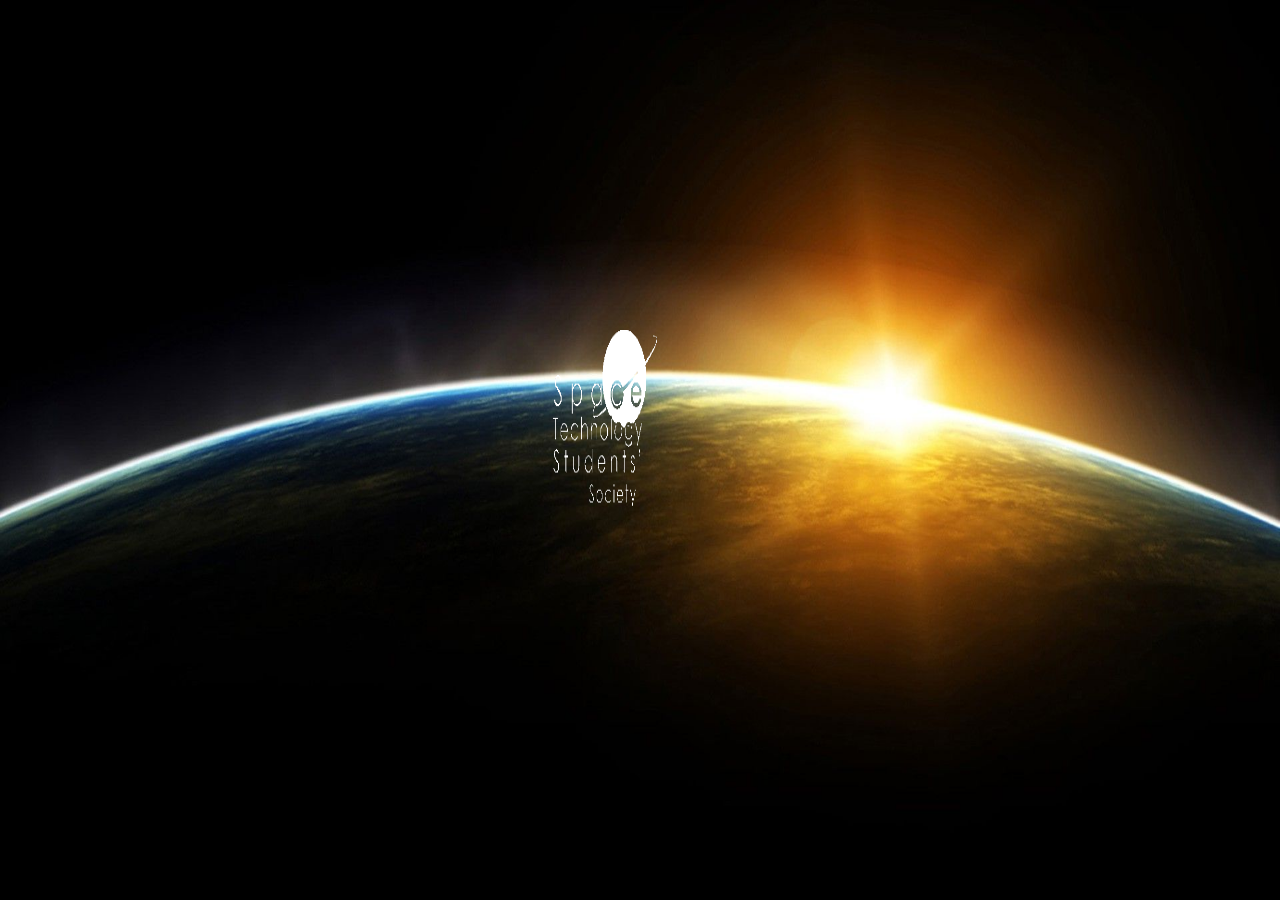
==== index.html @ 90f8320c "Add files via upload" ====
<!doctype html>
<html lang="en">
<head>
    <meta charset="utf-8">
    <meta name="viewport" content="width=device-width, initial-scale=1, shrink-to-fit=no">
    <link rel="icon" href="images/logo-icon.jpg">
    <link rel="stylesheet" href="https://cdnjs.cloudflare.com/ajax/libs/font-awesome/4.7.0/css/font-awesome.min.css">
    <link rel="stylesheet" href="style/index.css">
    <link rel="stylesheet" href="style/style.css">
    <link rel="stylesheet" href="style/introcontent.css">
    <link rel="stylesheet" href="style/animations.css">
    <link rel="stylesheet" href="https://maxcdn.bootstrapcdn.com/bootstrap/3.4.0/css/bootstrap.min.css">
    <link href="https://fonts.googleapis.com/css2?family=Yatra+One&display=swap" rel="stylesheet">
    <link href="https://fonts.googleapis.com/css2?family=Merriweather:ital,wght@1,300&display=swap" rel="stylesheet">
    <script type="text/javascript" src="js/effects.js"></script>
    <script src="js/script.js"></script>
    <script src='https://kit.fontawesome.com/a076d05399.js'></script>
    <script src="https://code.jquery.com/jquery-3.4.1.slim.min.js" integrity="sha384-J6qa4849blE2+poT4WnyKhv5vZF5SrPo0iEjwBvKU7imGFAV0wwj1yYfoRSJoZ+n" crossorigin="anonymous"></script>
    <script src="https://cdn.jsdelivr.net/npm/popper.js@1.16.0/dist/umd/popper.min.js" integrity="sha384-Q6E9RHvbIyZFJoft+2mJbHaEWldlvI9IOYy5n3zV9zzTtmI3UksdQRVvoxMfooAo" crossorigin="anonymous"></script>
    <script src="https://stackpath.bootstrapcdn.com/bootstrap/4.4.1/js/bootstrap.min.js" integrity="sha384-wfSDF2E50Y2D1uUdj0O3uMBJnjuUD4Ih7YwaYd1iqfktj0Uod8GCExl3Og8ifwB6" crossorigin="anonymous"></script>
    <title>spAts | HOME</title>
</head>
<body onload="preloader()">
<div class=bg>
    <img src="images/bg1.jpg">
    <img src="images/bg2.jpg">
    <img src="images/bg3.jpg">
    <img src="images/bg4.jpg">
</div>

<!-- Preloader-->
<div id="loader" class="animated bounceIn">
        <img src="images/loader.png" style="  display: block;margin-left: auto;
        margin-right: auto;width: 150%;height:300px;border-radius:75px;"><br>
</div>

<div class=rel>
    <div  class="animated zoomIn" style="display:none;" id="main">


        <!-- Navigation bar-->
<html>
<head>
  <title>Navigation</title>
  <meta charset="utf-8">
  <meta name="viewport" content="width=device-width, initial-scale=1">
  <link rel="stylesheet" href="style/style.css">
  <link rel="stylesheet" href="https://maxcdn.bootstrapcdn.com/bootstrap/3.4.0/css/bootstrap.min.css">
  <script src="https://ajax.googleapis.com/ajax/libs/jquery/3.4.0/jquery.min.js"></script>
  <script src="https://maxcdn.bootstrapcdn.com/bootstrap/3.4.0/js/bootstrap.min.js"></script>
    <link href="https://fonts.googleapis.com/css?family=Poppins&display=swap" rel="stylesheet">
  <style>
    * {box-sizing: border-box;}

    body {
        margin: 0;
        font-family: 'Merriweather', serif;


    }

    #navbar {
        overflow: visible;
        background: rgba(0,0,0,0.4);
        padding: 20px 15px;
        transition: 0.4s;
        position: fixed;
        width: 100%;
        top: 0;
        z-index: 99;
        border: none;
        height: 120px;
        vertical-align: center;
    }

    #navbar a {
        float: left;
        color: #ffffff;
        text-align: center;
        padding: 12px;
        text-decoration: none;
        font-size: 18px;
        line-height: 25px;
        border-radius: 4px;
    }
    #logo{
    padding-right: 2%;
        font-family: 'orbitron', sans-serif;
    }

    #navbar #logo {

        font-size: 100%;
        font-weight: bold;
        padding: 0px 0px 60px 0px !important;
        transition: all 1s ease;
    }

    #navbar a#logo:hover{
        background: none;
    }

    #navbar a:hover {
        background-color: #ddd;
        color: black;
    }
    .navbar {
    opacity: 1;
    transition: opacity 0.5s ease;
}

.navbar-hide {
    pointer-events: none;
    opacity: 0;
}
   


    @media screen and (max-width: 580px) {
        #navbar {
            padding: 20px 10px !important;
        }
        #navbar a {
            float: none;
            width: 170%;
            display: block;
            text-align: left;
               
         }
        li{
            padding-right: 10px;
        }
        #navbar #logo
        {
            padding: 0px 0px 60px 0px !important;   
            
            font-size: 170%; 

        }
        #loader img
        {
            width: 100%!important;
        }
    }@media (max-width: 768px) {
        nav.navbar {
            background: lightgray;
        }
    }
        #navbar li:hover{
            background-image: linear-gradient(#000,#fff);
        }#navbar #dropper{
             color:#000;
         }#navbar #dropper:hover{
              color: #433e39;
          }
          #navbar #logo
        {
            padding: 0px 0px 60px 0px !important;   
            
            font-size: 170%; 

        }
        #loader img
        {
            width: 100%!important;
        }
  </style>
</head>
<body>
  <nav class="navbar navbar-inverse" id="navbar" >
    <div class="container-fluid">
      <div class="navbar-header">
        <button type="button" class="navbar-toggle" data-toggle="collapse" data-target="#myNavbar">
          <span class="icon-bar"></span>
          <span class="icon-bar"></span>
          <span class="icon-bar"></span>
        </button>
        <a class="navbar-brand" href="#" id="logo" ><img src="images/loader.png" style="width:11em;height:6em"></a>
      </div>
      <div class="collapse navbar-collapse" id="myNavbar">
        <ul class="nav navbar-nav">
          <li><a href="index.php">HOME</a></li>
          <li class="dropdown">
            <a class="dropdown-toggle" data-toggle="dropdown" href="#">ABOUT<span class="caret"></span></a>
            <ul class="dropdown-menu">
              <li><a href="about.php" id="dropper">SpAts</a></li>
              <li><a href="fqtq.php" id="dropper">FQTQ</a></li>
              <li><a href="team.php" id="dropper">TEAM</a></li>
            </ul>
          </li>
            <li class="dropdown">
                <a class="dropdown-toggle" data-toggle="dropdown" href="#">PREVIOUS ACTIVITIES<span class="caret"></span></a>
                <ul class="dropdown-menu">
                    <li><a href="skygazing.php" id="dropper">SKY GAZING</a></li>
                    <li><a href="http://www.nssc.in" target="_blank" id="dropper">NSSC</a></li>
                </ul>
            </li>
          <li><a href="comingsoon.php">BLOG</a></li>
        </ul>
        <ul class="nav navbar-nav navbar-right">
          <li><a href="comingsoon.php"><span class="glyphicon glyphicon-log-in"></span> Login</a></li>
        </ul>
      </div>
    </div>
  </nav>

  <script>
      window.onscroll = function() {scrollFunction()};
      var x = window.matchMedia("(max-width: 768px)");
      function scrollFunction() {
          if (document.body.scrollTop > 80 || document.documentElement.scrollTop > 80) {
              document.getElementById("navbar").style.padding = "20px 10px";
              document.getElementById("logo").style.fontSize = "170%";
              if(x.matches)
              {
              document.getElementById("logo").style.opacity=0.1;
              }
              else{
                document.getElementById("logo").style.opacity=1;
              }
              document.getElementById('logo').innerHTML="SPACE TECHNOLOGY <br><br> STUDENT'S SOCIETY";
              document.getElementById("navbar").style.backgroundColor="rgba(0,0,0,0.5)";
          } else {
              document.getElementById("navbar").style.overflow="visible";
              document.getElementById("navbar").style.padding = "20px 15px";
              document.getElementById("logo").style.fontSize = "170%";
              document.getElementById("logo").style.opacity=1;
              document.getElementById('logo').innerHTML='<img src="images/loader.png" style="width:11em;height:6em">';
              document.getElementById("navbar").style.backgroundColor="rgba(255,255,255,0)";
          }
      }
      // scroll functions
$(window).scroll(function(e) {

// add/remove class to navbar when scrolling to hide/show
var scroll = jQuery(window).scrollTop();
if (scroll >= 150) {
    jQuery('.navbar').addClass("navbar-hide");
} else {
    jQuery('.navbar').removeClass("navbar-hide");
}

});
  </script>

</body>
</html>
    <!--Start of Introductory Content -->
    <div class="content-wrapper" id="carousal">
        <br><br><br><br><br><br><br><br><br><br><br><br><br><br><br><br>
        <!DOCTYPE html>
<html lang="en">
<head>
    <meta charset="UTF-8">
    <title>Slider  | SpAts</title>
    <link rel="icon" href="images/logo-icon.jpg">
    <link rel="stylesheet" href="style/star.css">
    <link rel="stylesheet" href="https://cdnjs.cloudflare.com/ajax/libs/font-awesome/4.7.0/css/font-awesome.min.css">
    <link rel="stylesheet" href="style/index.css">
</head>
<body>
    <div id="typewrite"style="color:white; font-family: 'Yatra One', cursive; font-size: 4vw;
    letter-spacing: 1px;">
        </div>
    <div class="inner-content">
    <div class="inner-wrap">
        <div id="active">
            <div class="intro-main">
                <h1>
                    "Physicists Are Made Of Atoms. A Physicist Is An Attempt By An Atom To Understand Itself."
                </h1>
                <p>- Michio Kaku, Astrophysicist</p>
                <button>who is he ?</button>
            </div>
            <div class="intro-img">
                <div><img src="images/michiokaku2.jpg" alt="Michio Kaku"></div>
            </div>
        </div>
        <div id="passive">
            <div class="intro-main">
                <h1>
                    "If Time Travel Is Possible, Where Are The Tourists From The Future?"
                </h1>
                <p>- Stephen Hawking, Astrophysicist</p>
                <button>who is he ?</button>
            </div>
            <div class="intro-img">
                <div><img src="images/stephenhawking.jpg" alt="Michio Kaku"></div>
            </div>
        </div>
        <div id="intermediate">
            <div class="intro-main">
                <h1>
                    "We Are Part Of This Universe; We Are In This Universe, But Perhaps More Important Than Both Of Those Facts, Is That The Universe Is In Us."

                </h1>
                <p>- Neil deGrasse Tyson</p>
                <button>who is he ?</button>
            </div>
            <div class="intro-img">
                <div><img src="images/neiltyson.jpeg" alt="Michio Kaku"></div>
            </div>
        </div>
    </div>

    <button class="controls left" onclick="leftClick()"><i class="fas fa-chevron-left"></i></button>
    <button class="controls right" onclick="rightClick()"><i class="fas fa-chevron-right"></i></button>
</div>

    <script src="js/script.js"></script>
</body>
</html>        <br><br>
        <span class="caret animated bounce infinite" style="color: #FFFFFF;"></span>
    </div>
    <!--End of Introductory Content -->

<!--##########################################################################################################-->
<!--##########################################################################################################-->

    <div class="main-content-wrapper">
        <div class="main-content">
            <div class="main-block">
                <div class="heading">
                    <h1>National Student's Space Challenge 2019</h1>
                </div>
                <div class="content">
                    <div class="left">
                        <div class="text">
                            <p>
                                NSSC 2018 was succesfully organized by members of the society. We recieved participation from all across the country. Students actively took part in technology and astronomy events.
                            </p>
                            <a href="http://nssc.in/"><button class="btn btn-primary"> READ MORE >></button></a>
                        </div>
                    </div>
                    <div class="right">
                        <a href="http://nssc.in/"><img src="images/introcontent/main-content-nssc.jpg" style="height: 50%; width:50%;"alt=""></a>
                  
                    </div>
                </div>
            </div>

            <div class="main-block">
                <div class="heading">
                    <h1>SpaceX releases preliminary results from Crew Dragon abort test</h1>
                </div>
                <div class="content">
                    <div class="left">
                        <div class="text">
                            <p>
                                SpaceX’s Crew Dragon capsule is offloaded from the company’s recovery ship, Go Searcher, after returning to Port Canaveral on Jan. 19 following an in-flight launch escape demonstration.
                            </p>
                            <a href="https://spaceflightnow.com/2020/01/23/spacex-releases-preliminary-results-from-crew-dragon-abort-test/"><button class="btn btn-primary"> READ MORE >></button></a>
                        </div>
                    </div>
                    <div class="right">
                        <a href="https://spaceflightnow.com/2020/01/23/spacex-releases-preliminary-results-from-crew-dragon-abort-test/">
                            <img src="images/introcontent/main-content-spacex.jpg" style="height: 50%; width:50%;" alt="">
                        </a>
                        
                    </div>
                </div>
            </div>

            <div class="main-block">
                <div class="heading">
                    <h1>ISRO’s Astronauts are Preparing for India’s First Manned Spaceflight</h1>
                </div>
                <div class="content">
                    <div class="left">
                        <div class="text">
                            <p>
                                What does it take to make an astronaut?

                                Now that plans for Gaganyaan, India's first manned mission to space, are getting firmed up, the next focus lies on what the four test pilots of Indian Air Force will have to do, before they are certified fit to fly to space.
                            </p>
                            <a href="https://www.news18.com/news/tech/heres-how-isros-astronauts-are-preparing-for-indias-first-manned-spaceflight-2471117.html"><button class="btn btn-primary"> READ MORE >></button></a>
                        </div>
                    </div>
                    <div class="right">
                        <a href="https://www.news18.com/news/tech/heres-how-isros-astronauts-are-preparing-for-indias-first-manned-spaceflight-2471117.html">
                            <img src="images/introcontent/main-content-isro.jpg" style="height: 50%; width:50%;"alt="">
                        </a>
                        
                    </div>
                </div>
            </div>


        </div>
    </div>



<!--##########################################################################################################-->
<!--##########################################################################################################-->
<!-- Footer -->
    <!DOCTYPE html>
<html lang="en">
<head>
    <meta charset="UTF-8">
    <title>Footer |  spAts</title>
    <link rel="stylesheet" href="https://maxcdn.bootstrapcdn.com/bootstrap/3.4.0/css/bootstrap.min.css">
    <link href="https://fonts.googleapis.com/css?family=Montserrat&display=swap" rel="stylesheet">
    <style>
        .footer{
            background-color: #1d1d1d;
            color: rgb(206, 206, 206);
            padding: 20px 10px;
            height: auto;
            width: 100%;
        }

        .copyright{
            text-align: center;

        }

        .copyright ul{
            display: inline-flex;
            list-style-type: none;
            font-size: 20px;
        }
        .copyright ul li{
            padding: 10px;
        }

        .cp{
            font-size: 20px;
            letter-spacing: 3px;
            font-weight: bold;
            font-family: 'Orbitron', sans-serif;
        }

    </style>
</head>
<body>
<footer class="footer">
    <div class="copyright">
        <ul>
            <li><a><i class="fab fa-facebook-f"></i></a></li>
            <li><a><i class="fab fa-twitter"></i></a></li>
            <li><a><i class="fab fa-linkedin-in"></i></a></li>
            <li><a><i class="fab fa-instagram"></i></a></li>
        </ul>
        <p class="cp">&copy; Space Technology Student's Society</p>
    </div>
</footer>

</body>
</html>
---- style/index.css ----
/*********    fonts    **********/
/********************************/

@import url('https://fonts.googleapis.com/css?family=Lobster&display=swap');
@import url('https://fonts.googleapis.com/css?family=Orbitron:400,500,600&display=swap');
@import url('https://fonts.googleapis.com/css?family=Roboto+Slab:300,400,500,600,700&display=swap&subset=vietnamese');

/********** end of fonts  ********/
/********************************/

/*##################################################################################*/
/*##################################################################################*/

/*** general for all elements ***/
*
{
    margin: 0;
    padding: 0;
    box-sizing: border-box;
}

/*** end of general for all elements ***/



/********  Float left and right   *******/
.fleft
{
    float: left;
}

.fright
{
    float: right;
}
/******* end of Float left and right  **********/

/*##################################################################################*/
/*##################################################################################*/




/*****************************************************/
/********          Intro Slider         **************/
/*****************************************************/

.content-wrapper
{
    padding: 5% 0;
    background-size: cover;
    background-repeat: no-repeat;
    background-position: bottom;
    z-index: 49;
    position: relative;
}
.inner-content
{
    margin: 0 auto;
    width: 80%;
    height: 25vw;
    display: flex;
    flex-direction: column;
    background-color: rgb(32, 31, 31, 0.5);
    padding: 3vw 0;
    color: #f2f2f2;
    box-shadow: 0px 0px 30px rgba(0, 0, 0, 0.4);
    position: relative;
}

/* To make the elements out of slider invisible */
.inner-wrap{
    overflow: hidden;
    width: 100%;
}


#active{
    display: flex;
    transform: translateX(0);
    transition: transform 0.5s ease-out;
    height: 19vw;
    width: 80vw;
}

#passive{
    
    display: flex;
    position: absolute;
    transform: translateX(-10%);
    opacity: 0;
    height: 19vw;
    top: 4vw;
}

#intermediate{

    height: 19vw;
    top: 4vw;
    display: flex;
    position: absolute;
    transform: translateX(10%);
    opacity: 0;

}

/*   Slides of slider   */
.inner-content .intro-main
{
    margin: 0 2vw 0 4vw;
    position: relative;
    cursor: default;
}

.inner-content .intro-main h1{
    margin-top: 0.5vw;
    font-size: 2.30vw;
    font-family: 'Roboto Slab', serif;
    letter-spacing: 0.10vw;
    font-weight: normal;
    text-align: center;
}

.intro-main p{
    margin-top: 1.8vw;
    font-size: 1.9vw;
    color: grey;
    text-align: center;
}
 /*** WHO IS HE Button ***/
.intro-main button{
    background-color: rgb(81, 144, 204);
    border: none;
    position: absolute;
    left: 2vw;
    bottom: 0vw;
    padding: 0.5vw 0.5vw;
    width: 10vw;
    height: 3.1vw;
    font-size: 1.2vw;
    font-weight: bold;
    text-transform: uppercase;
    color: rgb(206, 202, 202);
    box-shadow: 0 0 10px rgba(0, 0, 0, 0.5);
    cursor: pointer;
}

/*####### Image of slider  ########*/
.content-wrapper .inner-content .intro-img
{
    margin: auto 4vw auto 2vw;
}

.inner-content .intro-img div{
    padding: 0.5vw;
    background-color: grey;
}

.content-wrapper .inner-content .intro-img img{
    width: 20vw;
    height: auto;
}
/*####### End Image of slider  ########*/


/*####### Controls of slider  ########*/
.content-wrapper .inner-content .controls
{
    height: 4vw;
    width: 4vw;
    border-radius: 50%;
    box-shadow: 0 0 10px rgba(0, 0, 0, 0.5);
    text-align: center;
    background-color: rgb(81, 144, 204);
    font-size: 2.3vw;
    cursor: pointer;
    border: none;
    position: relative;
    z-index: 50;
    display: flex;
    justify-content: center;
    color: #ffffff;
}

.content-wrapper .inner-content .right{
    right: -2vw;
    top: 9.5vw;
    position: absolute;
}

.content-wrapper .inner-content .left{
    position: absolute;
    left: -2vw;
    top: 9.5vw;
}

.content-wrapper .inner-content i{
 
    position: relative;
}
/*####### Controls of slider  ########*/

/*              Intro Slider Ended                       */
/*##################################################################################*/
/*##################################################################################*/


/******************** Main Content **************/
.main-content-wrapper
{
    background-color: rgb(218, 208, 208);
    padding: 20px;
    font-family: 'Merriweather', serif;

}
.main-content-wrapper h1
{
    font-size: 3.5vw;
    letter-spacing: 1px;
}
.main-content-wrapper p
{
    font-size: 1.5vw;
}
/******************  FOOTER   *******************/

.footer{
    height: 30vw;
    background-color: #1d1d1d;
}

.footer-main{
    height: 25vw;
}

.footer-copyright{
    height: 5vw;
    background-color: #000;
}



/*#############################################################################################*/
/*#############################################################################################*/
/*#############################################################################################*/


/************************************************/
/***********   MEDIA QUERIES   ******************/
/************************************************/



/*#########    size of 992px        ##########*/

@media (max-width: 992px){

    /*############  intro slider #############*/
    .content-wrapper{
        padding: 4% 0;
    }

}
/*#########   end of size of 992px    ##########*/


/*#############   sixe of 778px      ############*/
@media (max-width: 778px ){
    
    /*############  intro slider #############*/
    .inner-content
    {
        width: 94%; 
        height: 110vw; 
        padding: 3%;
        border-radius: 1%; 
    }

    .inner-wrap{
        overflow: show !important;
        height: 100%;
    }

    #active{
        height: 100%;
        width: 100%;
        display: block;
    }

    #passive{
        transform: translateX(0%);
        transition: transform 0.5s ease-out;
        height: 100%;
        width: 100%;
        display: block;
    }

    #intermediate{
        height: 100%;
        width: 100%;
        display: block;
        transform: translateX(0);
    }

    .inner-content .intro-main
    {
        margin: 0;
    }

    .inner-content .intro-main h1{
        margin-top: 1%;
        font-size: 4vw;
        letter-spacing: 1px;
    }

    .intro-main p{
        margin: 1.8vw 0;
        font-size: 4vw;
    }

    .intro-main button{
        left: 50%;
        transform: translateX(-50%);
        top: 93vw;
        width: 30vw;
        height: 10vw;
        font-size: 4vw;
    }

    .content-wrapper .inner-content .intro-img
    {
        display: inline;
        margin: 0;
        position: absolute;
        top: 55%;
        left: 50%;
        transform: translate(-50%,-50%);
    }

    .inner-content .intro-img div{
        padding: 2%;
        display: inline-block;
        border-radius: 1%;
    }

    .content-wrapper .inner-content .intro-img img{
        width: auto;
        height: 53vw;
    }

    .content-wrapper .inner-content .controls
    {
        height: 10vw;
        width: 10vw;
        font-size: 6vw;
    }

    .content-wrapper .inner-content .right{
        right: 5vw;
        top: 96vw;
    }

    .content-wrapper .inner-content .left{
        left: 5vw;
        top: 96vw;
    }

    .content-wrapper .inner-content i{
        position: relative;
    }
    /*############ end intro slider #############*/
}
/*############# end of  sixe of 778px      ############*/


/*#############   sixe of 630px      ############*/
@media (max-width: 630px){

    /*#############   HEADER  ################*/
    .header{
        height: 35vw;
    }

    .header .inner-section{
        top: 9vw;
    }
    .header .inner-section .site-title{
        font-size: 5vw;
        padding-left: 10px;
    }
 
    .header .inner-section img{
        width: 20vw;
        height: auto;
        align-self: right;
    }
    /*#############  END OF HEADER  ################*/
}
/*#############  end sixe of 630px      ############*/
---- style/style.css ----
body{
  font-family:sans-serif;
  margin:0;
  color: #fff;
  background:url("../images/bg1.jpg")no-repeat center fixed;
    background-size: cover;
}.rel{
  position:relative;
  background:rgba(0,0,0,0.7);
  text-align: center;
}a,input,button{
  color:#0084ff;
  text-decoration: none;
  -moz-transition:all 1s ease;
  
  -webkit-transition:all 1s ease;
  transition: all 1s ease;
}a:hover{
  color:#888;
}
#main{
  display: none;
  text-align: center;
}

/*PRELOADER - Properties and Animation (start)*/
#loader {
    position: absolute;
    left: 45%;
    top: 45%;
    z-index: 1;
    width: 100px;
    height: 100px;
    margin: -75px 0 0 -75px;
    color: #f3f3f3;
    border-radius: 50%;
    z-index: 1;
    width: 200px;
    height: 200px;
    vertical-align: text-bottom;
    animation-iteration-count: infinite;
}
/*PRELOADER - Properties and Animation (End)#
*******************************************
Extra fonts*/

@font-face {
  font-family: orbitron;
  src: url('../fonts/Orbitron-Regular.ttf');
}

/*BACKGROUND ANIMATION (Starts)*/
.bg,.bg img{
  position:fixed;
  width:100%;
  height:100%;
}.bg img{
   position:absolute;
   -moz-animation:vis 8s ease infinite;
   -webkit-animation:vis 8s ease infinite;
   animation: vis 8s ease infinite;
 }.bg img:nth-of-type(1){-moz-animation-delay:6s;-webkit-animation-delay:6s; animation-delay: 6s;
  }.bg img:nth-of-type(2){-moz-animation-delay:4s;-webkit-animation-delay:4s; animation-delay: 4s;
   }.bg img:nth-of-type(3){-moz-animation-delay:2s;-webkit-animation-delay:2s; animation-delay: 2s;
    }.bg img:nth-of-type(4){-moz-animation-delay:0s;-webkit-animation-delay:0s; animation-delay: 0s;
     }@-moz-keyframes vis{
        0%{opacity:1;
        }17%{opacity:1;
         }30%{opacity:0;
          }90%{opacity:0;
           }100%{opacity:1;}
      }@-webkit-keyframes vis{
         0%{opacity:1;
         }17%{opacity:1;
          }30%{opacity:0;
           }90%{opacity:0;
            }100%{opacity:1;}
       }
       @keyframes
       vis{
        0%{opacity:1;
        }17%{opacity:1;
         }30%{opacity:0;
          }90%{opacity:0;
           }100%{opacity:1;}
      }
       }
/*BACKGROUND ANIMATION (Ends)#
---- style/introcontent.css ----
/*********    fonts    **********/
/********************************/

@import url('https://fonts.googleapis.com/css?family=Lobster&display=swap');
@import url('https://fonts.googleapis.com/css?family=Orbitron:400,500,600&display=swap');
@import url('https://fonts.googleapis.com/css?family=Roboto+Slab:300,400,500,600,700&display=swap&subset=vietnamese');

/********** end of fonts  ********/
/********************************/

/*##################################################################################*/
/*##################################################################################*/

/*** general for all elements ***/
*
{
    margin: 0;
    padding: 0;
    box-sizing: border-box;
}

/*** end of general for all elements ***/



/********  Float left and right   *******/
.fleft
{
    float: left;
}

.fright
{
    float: right;
}
/******* end of Float left and right  **********/

/*##################################################################################*/
/*##################################################################################*/




/*****************************************************/
/********          Intro Slider         **************/
/*****************************************************/

.content-wrapper
{
    padding: 5% 0;
    background-size: cover;
    background-repeat: no-repeat;
    background-position: bottom;
    z-index: 49;
    position: relative;
}
.inner-content
{
    margin: 0 auto;
    width: 80%;
    height: 25vw;
    display: flex;
    flex-direction: column;
    background-color: rgb(32, 31, 31, 0.5);
    padding: 3vw 0;
    color: #f2f2f2;
    box-shadow: 0px 0px 30px rgba(0, 0, 0, 0.4);
    position: relative;
}

/* To make the elements out of slider invisible */
.inner-wrap{
    overflow: hidden;
    width: 100%;
}


#active{
    display: flex;
    transform: translateX(0);
    transition: transform 0.5s ease-out;
    height: 19vw;
    width: 80vw;
}

#passive{
    
    display: flex;
    position: absolute;
    transform: translateX(-10%);
    opacity: 0;
    height: 19vw;
    top: 4vw;
}

#intermediate{

    height: 19vw;
    top: 4vw;
    display: flex;
    position: absolute;
    transform: translateX(10%);
    opacity: 0;

}

/*   Slides of slider   */
.inner-content .intro-main
{
    margin: 0 2vw 0 4vw;
    position: relative;
    cursor: default;
}

.inner-content .intro-main h1{
    margin-top: 0.5vw;
    font-size: 2.30vw;
    font-family: 'Roboto Slab', serif;
    letter-spacing: 0.10vw;
    font-weight: normal;
    text-align: center;
}

.intro-main p{
    margin-top: 1.8vw;
    font-size: 1.9vw;
    color: grey;
    text-align: center;
}
 /*** WHO IS HE Button ***/
.intro-main button{
    background-color: rgb(81, 144, 204);
    border: none;
    position: absolute;
    left: 2vw;
    bottom: 0vw;
    padding: 0.5vw 0.5vw;
    width: 10vw;
    height: 3.1vw;
    font-size: 1.2vw;
    font-weight: bold;
    text-transform: uppercase;
    color: rgb(206, 202, 202);
    box-shadow: 0 0 10px rgba(0, 0, 0, 0.5);
    cursor: pointer;
}

/*####### Image of slider  ########*/
.content-wrapper .inner-content .intro-img
{
    margin: auto 4vw auto 2vw;
}

.inner-content .intro-img div{
    padding: 0.5vw;
    background-color: grey;
}

.content-wrapper .inner-content .intro-img img{
    width: 20vw;
    height: auto;
}
/*####### End Image of slider  ########*/


/*####### Controls of slider  ########*/
.content-wrapper .inner-content .controls
{
    height: 4vw;
    width: 4vw;
    border-radius: 50%;
    box-shadow: 0 0 10px rgba(0, 0, 0, 0.5);
    text-align: center;
    background-color: rgb(81, 144, 204);
    font-size: 2.3vw;
    cursor: pointer;
    border: none;
    position: relative;
    z-index: 50;
    display: flex;
    justify-content: center;
    color: #ffffff;
}

.content-wrapper .inner-content .right{
    right: -2vw;
    top: 9.5vw;
    position: absolute;
}

.content-wrapper .inner-content .left{
    position: absolute;
    left: -2vw;
    top: 9.5vw;
}

.content-wrapper .inner-content i{
 
    position: relative;
}
/*####### Controls of slider  ########*/

/*              Intro Slider Ended                       */
/*##################################################################################*/
/*##################################################################################*/


/******************** Main Content **************/
.main-content-wrapper
{
    background-color: rgb(218, 208, 208);
    padding: 20px;
}


/******************  FOOTER   *******************/

.footer{
    height: 30vw;
    background-color: #1d1d1d;
}

.footer-main{
    height: 25vw;
}

.footer-copyright{
    height: 5vw;
    background-color: #000;
}



/*#############################################################################################*/
/*#############################################################################################*/
/*#############################################################################################*/


/************************************************/
/***********   MEDIA QUERIES   ******************/
/************************************************/



/*#########    size of 992px        ##########*/

@media (max-width: 992px){

    /*############  intro slider #############*/
    .content-wrapper{
        padding: 4% 0;
    }

}
/*#########   end of size of 992px    ##########*/


/*#############   sixe of 778px      ############*/
@media (max-width: 778px ){
    
    /*############  intro slider #############*/
    .inner-content
    {
        width: 94%; 
        height: 110vw; 
        padding: 3%;
        border-radius: 1%; 
    }

    .inner-wrap{
        overflow: show !important;
        height: 100%;
    }

    #active{
        height: 100%;
        width: 100%;
        display: block;
    }

    #passive{
        transform: translateX(0%);
        transition: transform 0.5s ease-out;
        height: 100%;
        width: 100%;
        display: block;
    }

    #intermediate{
        height: 100%;
        width: 100%;
        display: block;
        transform: translateX(0);
    }

    .inner-content .intro-main
    {
        margin: 0;
    }

    .inner-content .intro-main h1{
        margin-top: 1%;
        font-size: 4vw;
        letter-spacing: 1px;
    }

    .intro-main p{
        margin: 1.8vw 0;
        font-size: 4vw;
    }

    .intro-main button{
        left: 50%;
        transform: translateX(-50%);
        top: 93vw;
        width: 30vw;
        height: 10vw;
        font-size: 4vw;
    }

    .content-wrapper .inner-content .intro-img
    {
        display: inline;
        margin: 0;
        position: absolute;
        top: 55%;
        left: 50%;
        transform: translate(-50%,-50%);
    }

    .inner-content .intro-img div{
        padding: 2%;
        display: inline-block;
        border-radius: 1%;
    }

    .content-wrapper .inner-content .intro-img img{
        width: auto;
        height: 53vw;
    }

    .content-wrapper .inner-content .controls
    {
        height: 10vw;
        width: 10vw;
        font-size: 6vw;
    }

    .content-wrapper .inner-content .right{
        right: 5vw;
        top: 96vw;
    }

    .content-wrapper .inner-content .left{
        left: 5vw;
        top: 96vw;
    }

    .content-wrapper .inner-content i{
        position: relative;
    }
    /*############ end intro slider #############*/
}
/*############# end of  sixe of 778px      ############*/


/*#############   sixe of 630px      ############*/
@media (max-width: 630px){

    /*#############   HEADER  ################*/
    .header{
        height: 35vw;
    }

    .header .inner-section{
        top: 9vw;
    }
    .header .inner-section .site-title{
        font-size: 5vw;
        padding-left: 10px;
    }
 
    .header .inner-section img{
        width: 20vw;
        height: auto;
        align-self: right;
    }
    /*#############  END OF HEADER  ################*/
}
/*#############  end sixe of 630px      ############*/
---- style/animations.css ----
@charset "UTF-8";

/*!
 * animate.css -https://daneden.github.io/animate.css/
 * Version - 3.7.2
 * Licensed under the MIT license - http://opensource.org/licenses/MIT
 *
 * Copyright (c) 2019 Daniel Eden
 */

@-webkit-keyframes bounce {
    from,
    20%,
    53%,
    80%,
    to {
        -webkit-animation-timing-function: cubic-bezier(0.215, 0.61, 0.355, 1);
        animation-timing-function: cubic-bezier(0.215, 0.61, 0.355, 1);
        -webkit-transform: translate3d(0, 0, 0);
        transform: translate3d(0, 0, 0);
    }

    40%,
    43% {
        -webkit-animation-timing-function: cubic-bezier(0.755, 0.05, 0.855, 0.06);
        animation-timing-function: cubic-bezier(0.755, 0.05, 0.855, 0.06);
        -webkit-transform: translate3d(0, -30px, 0);
        transform: translate3d(0, -30px, 0);
    }

    70% {
        -webkit-animation-timing-function: cubic-bezier(0.755, 0.05, 0.855, 0.06);
        animation-timing-function: cubic-bezier(0.755, 0.05, 0.855, 0.06);
        -webkit-transform: translate3d(0, -15px, 0);
        transform: translate3d(0, -15px, 0);
    }

    90% {
        -webkit-transform: translate3d(0, -4px, 0);
        transform: translate3d(0, -4px, 0);
    }
}

@keyframes bounce {
    from,
    20%,
    53%,
    80%,
    to {
        -webkit-animation-timing-function: cubic-bezier(0.215, 0.61, 0.355, 1);
        animation-timing-function: cubic-bezier(0.215, 0.61, 0.355, 1);
        -webkit-transform: translate3d(0, 0, 0);
        transform: translate3d(0, 0, 0);
    }

    40%,
    43% {
        -webkit-animation-timing-function: cubic-bezier(0.755, 0.05, 0.855, 0.06);
        animation-timing-function: cubic-bezier(0.755, 0.05, 0.855, 0.06);
        -webkit-transform: translate3d(0, -30px, 0);
        transform: translate3d(0, -30px, 0);
    }

    70% {
        -webkit-animation-timing-function: cubic-bezier(0.755, 0.05, 0.855, 0.06);
        animation-timing-function: cubic-bezier(0.755, 0.05, 0.855, 0.06);
        -webkit-transform: translate3d(0, -15px, 0);
        transform: translate3d(0, -15px, 0);
    }

    90% {
        -webkit-transform: translate3d(0, -4px, 0);
        transform: translate3d(0, -4px, 0);
    }
}

.bounce {
    -webkit-animation-name: bounce;
    animation-name: bounce;
    -webkit-transform-origin: center bottom;
    transform-origin: center bottom;
}

@-webkit-keyframes flash {
    from,
    50%,
    to {
        opacity: 1;
    }

    25%,
    75% {
        opacity: 0;
    }
}

@keyframes flash {
    from,
    50%,
    to {
        opacity: 1;
    }

    25%,
    75% {
        opacity: 0;
    }
}

.flash {
    -webkit-animation-name: flash;
    animation-name: flash;
}

/* originally authored by Nick Pettit - https://github.com/nickpettit/glide */

@-webkit-keyframes pulse {
    from {
        -webkit-transform: scale3d(1, 1, 1);
        transform: scale3d(1, 1, 1);
    }

    50% {
        -webkit-transform: scale3d(1.05, 1.05, 1.05);
        transform: scale3d(1.05, 1.05, 1.05);
    }

    to {
        -webkit-transform: scale3d(1, 1, 1);
        transform: scale3d(1, 1, 1);
    }
}

@keyframes pulse {
    from {
        -webkit-transform: scale3d(1, 1, 1);
        transform: scale3d(1, 1, 1);
    }

    50% {
        -webkit-transform: scale3d(1.05, 1.05, 1.05);
        transform: scale3d(1.05, 1.05, 1.05);
    }

    to {
        -webkit-transform: scale3d(1, 1, 1);
        transform: scale3d(1, 1, 1);
    }
}

.pulse {
    -webkit-animation-name: pulse;
    animation-name: pulse;
}

@-webkit-keyframes rubberBand {
    from {
        -webkit-transform: scale3d(1, 1, 1);
        transform: scale3d(1, 1, 1);
    }

    30% {
        -webkit-transform: scale3d(1.25, 0.75, 1);
        transform: scale3d(1.25, 0.75, 1);
    }

    40% {
        -webkit-transform: scale3d(0.75, 1.25, 1);
        transform: scale3d(0.75, 1.25, 1);
    }

    50% {
        -webkit-transform: scale3d(1.15, 0.85, 1);
        transform: scale3d(1.15, 0.85, 1);
    }

    65% {
        -webkit-transform: scale3d(0.95, 1.05, 1);
        transform: scale3d(0.95, 1.05, 1);
    }

    75% {
        -webkit-transform: scale3d(1.05, 0.95, 1);
        transform: scale3d(1.05, 0.95, 1);
    }

    to {
        -webkit-transform: scale3d(1, 1, 1);
        transform: scale3d(1, 1, 1);
    }
}

@keyframes rubberBand {
    from {
        -webkit-transform: scale3d(1, 1, 1);
        transform: scale3d(1, 1, 1);
    }

    30% {
        -webkit-transform: scale3d(1.25, 0.75, 1);
        transform: scale3d(1.25, 0.75, 1);
    }

    40% {
        -webkit-transform: scale3d(0.75, 1.25, 1);
        transform: scale3d(0.75, 1.25, 1);
    }

    50% {
        -webkit-transform: scale3d(1.15, 0.85, 1);
        transform: scale3d(1.15, 0.85, 1);
    }

    65% {
        -webkit-transform: scale3d(0.95, 1.05, 1);
        transform: scale3d(0.95, 1.05, 1);
    }

    75% {
        -webkit-transform: scale3d(1.05, 0.95, 1);
        transform: scale3d(1.05, 0.95, 1);
    }

    to {
        -webkit-transform: scale3d(1, 1, 1);
        transform: scale3d(1, 1, 1);
    }
}

.rubberBand {
    -webkit-animation-name: rubberBand;
    animation-name: rubberBand;
}

@-webkit-keyframes shake {
    from,
    to {
        -webkit-transform: translate3d(0, 0, 0);
        transform: translate3d(0, 0, 0);
    }

    10%,
    30%,
    50%,
    70%,
    90% {
        -webkit-transform: translate3d(-10px, 0, 0);
        transform: translate3d(-10px, 0, 0);
    }

    20%,
    40%,
    60%,
    80% {
        -webkit-transform: translate3d(10px, 0, 0);
        transform: translate3d(10px, 0, 0);
    }
}

@keyframes shake {
    from,
    to {
        -webkit-transform: translate3d(0, 0, 0);
        transform: translate3d(0, 0, 0);
    }

    10%,
    30%,
    50%,
    70%,
    90% {
        -webkit-transform: translate3d(-10px, 0, 0);
        transform: translate3d(-10px, 0, 0);
    }

    20%,
    40%,
    60%,
    80% {
        -webkit-transform: translate3d(10px, 0, 0);
        transform: translate3d(10px, 0, 0);
    }
}

.shake {
    -webkit-animation-name: shake;
    animation-name: shake;
}

@-webkit-keyframes headShake {
    0% {
        -webkit-transform: translateX(0);
        transform: translateX(0);
    }

    6.5% {
        -webkit-transform: translateX(-6px) rotateY(-9deg);
        transform: translateX(-6px) rotateY(-9deg);
    }

    18.5% {
        -webkit-transform: translateX(5px) rotateY(7deg);
        transform: translateX(5px) rotateY(7deg);
    }

    31.5% {
        -webkit-transform: translateX(-3px) rotateY(-5deg);
        transform: translateX(-3px) rotateY(-5deg);
    }

    43.5% {
        -webkit-transform: translateX(2px) rotateY(3deg);
        transform: translateX(2px) rotateY(3deg);
    }

    50% {
        -webkit-transform: translateX(0);
        transform: translateX(0);
    }
}

@keyframes headShake {
    0% {
        -webkit-transform: translateX(0);
        transform: translateX(0);
    }

    6.5% {
        -webkit-transform: translateX(-6px) rotateY(-9deg);
        transform: translateX(-6px) rotateY(-9deg);
    }

    18.5% {
        -webkit-transform: translateX(5px) rotateY(7deg);
        transform: translateX(5px) rotateY(7deg);
    }

    31.5% {
        -webkit-transform: translateX(-3px) rotateY(-5deg);
        transform: translateX(-3px) rotateY(-5deg);
    }

    43.5% {
        -webkit-transform: translateX(2px) rotateY(3deg);
        transform: translateX(2px) rotateY(3deg);
    }

    50% {
        -webkit-transform: translateX(0);
        transform: translateX(0);
    }
}

.headShake {
    -webkit-animation-timing-function: ease-in-out;
    animation-timing-function: ease-in-out;
    -webkit-animation-name: headShake;
    animation-name: headShake;
}

@-webkit-keyframes swing {
    20% {
        -webkit-transform: rotate3d(0, 0, 1, 15deg);
        transform: rotate3d(0, 0, 1, 15deg);
    }

    40% {
        -webkit-transform: rotate3d(0, 0, 1, -10deg);
        transform: rotate3d(0, 0, 1, -10deg);
    }

    60% {
        -webkit-transform: rotate3d(0, 0, 1, 5deg);
        transform: rotate3d(0, 0, 1, 5deg);
    }

    80% {
        -webkit-transform: rotate3d(0, 0, 1, -5deg);
        transform: rotate3d(0, 0, 1, -5deg);
    }

    to {
        -webkit-transform: rotate3d(0, 0, 1, 0deg);
        transform: rotate3d(0, 0, 1, 0deg);
    }
}

@keyframes swing {
    20% {
        -webkit-transform: rotate3d(0, 0, 1, 15deg);
        transform: rotate3d(0, 0, 1, 15deg);
    }

    40% {
        -webkit-transform: rotate3d(0, 0, 1, -10deg);
        transform: rotate3d(0, 0, 1, -10deg);
    }

    60% {
        -webkit-transform: rotate3d(0, 0, 1, 5deg);
        transform: rotate3d(0, 0, 1, 5deg);
    }

    80% {
        -webkit-transform: rotate3d(0, 0, 1, -5deg);
        transform: rotate3d(0, 0, 1, -5deg);
    }

    to {
        -webkit-transform: rotate3d(0, 0, 1, 0deg);
        transform: rotate3d(0, 0, 1, 0deg);
    }
}

.swing {
    -webkit-transform-origin: top center;
    transform-origin: top center;
    -webkit-animation-name: swing;
    animation-name: swing;
}

@-webkit-keyframes tada {
    from {
        -webkit-transform: scale3d(1, 1, 1);
        transform: scale3d(1, 1, 1);
    }

    10%,
    20% {
        -webkit-transform: scale3d(0.9, 0.9, 0.9) rotate3d(0, 0, 1, -3deg);
        transform: scale3d(0.9, 0.9, 0.9) rotate3d(0, 0, 1, -3deg);
    }

    30%,
    50%,
    70%,
    90% {
        -webkit-transform: scale3d(1.1, 1.1, 1.1) rotate3d(0, 0, 1, 3deg);
        transform: scale3d(1.1, 1.1, 1.1) rotate3d(0, 0, 1, 3deg);
    }

    40%,
    60%,
    80% {
        -webkit-transform: scale3d(1.1, 1.1, 1.1) rotate3d(0, 0, 1, -3deg);
        transform: scale3d(1.1, 1.1, 1.1) rotate3d(0, 0, 1, -3deg);
    }

    to {
        -webkit-transform: scale3d(1, 1, 1);
        transform: scale3d(1, 1, 1);
    }
}

@keyframes tada {
    from {
        -webkit-transform: scale3d(1, 1, 1);
        transform: scale3d(1, 1, 1);
    }

    10%,
    20% {
        -webkit-transform: scale3d(0.9, 0.9, 0.9) rotate3d(0, 0, 1, -3deg);
        transform: scale3d(0.9, 0.9, 0.9) rotate3d(0, 0, 1, -3deg);
    }

    30%,
    50%,
    70%,
    90% {
        -webkit-transform: scale3d(1.1, 1.1, 1.1) rotate3d(0, 0, 1, 3deg);
        transform: scale3d(1.1, 1.1, 1.1) rotate3d(0, 0, 1, 3deg);
    }

    40%,
    60%,
    80% {
        -webkit-transform: scale3d(1.1, 1.1, 1.1) rotate3d(0, 0, 1, -3deg);
        transform: scale3d(1.1, 1.1, 1.1) rotate3d(0, 0, 1, -3deg);
    }

    to {
        -webkit-transform: scale3d(1, 1, 1);
        transform: scale3d(1, 1, 1);
    }
}

.tada {
    -webkit-animation-name: tada;
    animation-name: tada;
}

/* originally authored by Nick Pettit - https://github.com/nickpettit/glide */

@-webkit-keyframes wobble {
    from {
        -webkit-transform: translate3d(0, 0, 0);
        transform: translate3d(0, 0, 0);
    }

    15% {
        -webkit-transform: translate3d(-25%, 0, 0) rotate3d(0, 0, 1, -5deg);
        transform: translate3d(-25%, 0, 0) rotate3d(0, 0, 1, -5deg);
    }

    30% {
        -webkit-transform: translate3d(20%, 0, 0) rotate3d(0, 0, 1, 3deg);
        transform: translate3d(20%, 0, 0) rotate3d(0, 0, 1, 3deg);
    }

    45% {
        -webkit-transform: translate3d(-15%, 0, 0) rotate3d(0, 0, 1, -3deg);
        transform: translate3d(-15%, 0, 0) rotate3d(0, 0, 1, -3deg);
    }

    60% {
        -webkit-transform: translate3d(10%, 0, 0) rotate3d(0, 0, 1, 2deg);
        transform: translate3d(10%, 0, 0) rotate3d(0, 0, 1, 2deg);
    }

    75% {
        -webkit-transform: translate3d(-5%, 0, 0) rotate3d(0, 0, 1, -1deg);
        transform: translate3d(-5%, 0, 0) rotate3d(0, 0, 1, -1deg);
    }

    to {
        -webkit-transform: translate3d(0, 0, 0);
        transform: translate3d(0, 0, 0);
    }
}

@keyframes wobble {
    from {
        -webkit-transform: translate3d(0, 0, 0);
        transform: translate3d(0, 0, 0);
    }

    15% {
        -webkit-transform: translate3d(-25%, 0, 0) rotate3d(0, 0, 1, -5deg);
        transform: translate3d(-25%, 0, 0) rotate3d(0, 0, 1, -5deg);
    }

    30% {
        -webkit-transform: translate3d(20%, 0, 0) rotate3d(0, 0, 1, 3deg);
        transform: translate3d(20%, 0, 0) rotate3d(0, 0, 1, 3deg);
    }

    45% {
        -webkit-transform: translate3d(-15%, 0, 0) rotate3d(0, 0, 1, -3deg);
        transform: translate3d(-15%, 0, 0) rotate3d(0, 0, 1, -3deg);
    }

    60% {
        -webkit-transform: translate3d(10%, 0, 0) rotate3d(0, 0, 1, 2deg);
        transform: translate3d(10%, 0, 0) rotate3d(0, 0, 1, 2deg);
    }

    75% {
        -webkit-transform: translate3d(-5%, 0, 0) rotate3d(0, 0, 1, -1deg);
        transform: translate3d(-5%, 0, 0) rotate3d(0, 0, 1, -1deg);
    }

    to {
        -webkit-transform: translate3d(0, 0, 0);
        transform: translate3d(0, 0, 0);
    }
}

.wobble {
    -webkit-animation-name: wobble;
    animation-name: wobble;
}

@-webkit-keyframes jello {
    from,
    11.1%,
    to {
        -webkit-transform: translate3d(0, 0, 0);
        transform: translate3d(0, 0, 0);
    }

    22.2% {
        -webkit-transform: skewX(-12.5deg) skewY(-12.5deg);
        transform: skewX(-12.5deg) skewY(-12.5deg);
    }

    33.3% {
        -webkit-transform: skewX(6.25deg) skewY(6.25deg);
        transform: skewX(6.25deg) skewY(6.25deg);
    }

    44.4% {
        -webkit-transform: skewX(-3.125deg) skewY(-3.125deg);
        transform: skewX(-3.125deg) skewY(-3.125deg);
    }

    55.5% {
        -webkit-transform: skewX(1.5625deg) skewY(1.5625deg);
        transform: skewX(1.5625deg) skewY(1.5625deg);
    }

    66.6% {
        -webkit-transform: skewX(-0.78125deg) skewY(-0.78125deg);
        transform: skewX(-0.78125deg) skewY(-0.78125deg);
    }

    77.7% {
        -webkit-transform: skewX(0.390625deg) skewY(0.390625deg);
        transform: skewX(0.390625deg) skewY(0.390625deg);
    }

    88.8% {
        -webkit-transform: skewX(-0.1953125deg) skewY(-0.1953125deg);
        transform: skewX(-0.1953125deg) skewY(-0.1953125deg);
    }
}

@keyframes jello {
    from,
    11.1%,
    to {
        -webkit-transform: translate3d(0, 0, 0);
        transform: translate3d(0, 0, 0);
    }

    22.2% {
        -webkit-transform: skewX(-12.5deg) skewY(-12.5deg);
        transform: skewX(-12.5deg) skewY(-12.5deg);
    }

    33.3% {
        -webkit-transform: skewX(6.25deg) skewY(6.25deg);
        transform: skewX(6.25deg) skewY(6.25deg);
    }

    44.4% {
        -webkit-transform: skewX(-3.125deg) skewY(-3.125deg);
        transform: skewX(-3.125deg) skewY(-3.125deg);
    }

    55.5% {
        -webkit-transform: skewX(1.5625deg) skewY(1.5625deg);
        transform: skewX(1.5625deg) skewY(1.5625deg);
    }

    66.6% {
        -webkit-transform: skewX(-0.78125deg) skewY(-0.78125deg);
        transform: skewX(-0.78125deg) skewY(-0.78125deg);
    }

    77.7% {
        -webkit-transform: skewX(0.390625deg) skewY(0.390625deg);
        transform: skewX(0.390625deg) skewY(0.390625deg);
    }

    88.8% {
        -webkit-transform: skewX(-0.1953125deg) skewY(-0.1953125deg);
        transform: skewX(-0.1953125deg) skewY(-0.1953125deg);
    }
}

.jello {
    -webkit-animation-name: jello;
    animation-name: jello;
    -webkit-transform-origin: center;
    transform-origin: center;
}

@-webkit-keyframes heartBeat {
    0% {
        -webkit-transform: scale(1);
        transform: scale(1);
    }

    14% {
        -webkit-transform: scale(1.3);
        transform: scale(1.3);
    }

    28% {
        -webkit-transform: scale(1);
        transform: scale(1);
    }

    42% {
        -webkit-transform: scale(1.3);
        transform: scale(1.3);
    }

    70% {
        -webkit-transform: scale(1);
        transform: scale(1);
    }
}

@keyframes heartBeat {
    0% {
        -webkit-transform: scale(1);
        transform: scale(1);
    }

    14% {
        -webkit-transform: scale(1.3);
        transform: scale(1.3);
    }

    28% {
        -webkit-transform: scale(1);
        transform: scale(1);
    }

    42% {
        -webkit-transform: scale(1.3);
        transform: scale(1.3);
    }

    70% {
        -webkit-transform: scale(1);
        transform: scale(1);
    }
}

.heartBeat {
    -webkit-animation-name: heartBeat;
    animation-name: heartBeat;
    -webkit-animation-duration: 1.3s;
    animation-duration: 1.3s;
    -webkit-animation-timing-function: ease-in-out;
    animation-timing-function: ease-in-out;
}

@-webkit-keyframes bounceIn {
    from,
    20%,
    40%,
    60%,
    80%,
    to {
        -webkit-animation-timing-function: cubic-bezier(0.215, 0.61, 0.355, 1);
        animation-timing-function: cubic-bezier(0.215, 0.61, 0.355, 1);
    }

    0% {
        opacity: 0;
        -webkit-transform: scale3d(0.3, 0.3, 0.3);
        transform: scale3d(0.3, 0.3, 0.3);
    }

    20% {
        -webkit-transform: scale3d(1.1, 1.1, 1.1);
        transform: scale3d(1.1, 1.1, 1.1);
    }

    40% {
        -webkit-transform: scale3d(0.9, 0.9, 0.9);
        transform: scale3d(0.9, 0.9, 0.9);
    }

    60% {
        opacity: 1;
        -webkit-transform: scale3d(1.03, 1.03, 1.03);
        transform: scale3d(1.03, 1.03, 1.03);
    }

    80% {
        -webkit-transform: scale3d(0.97, 0.97, 0.97);
        transform: scale3d(0.97, 0.97, 0.97);
    }

    to {
        opacity: 1;
        -webkit-transform: scale3d(1, 1, 1);
        transform: scale3d(1, 1, 1);
    }
}

@keyframes bounceIn {
    from,
    20%,
    40%,
    60%,
    80%,
    to {
        -webkit-animation-timing-function: cubic-bezier(0.215, 0.61, 0.355, 1);
        animation-timing-function: cubic-bezier(0.215, 0.61, 0.355, 1);
    }

    0% {
        opacity: 0;
        -webkit-transform: scale3d(0.3, 0.3, 0.3);
        transform: scale3d(0.3, 0.3, 0.3);
    }

    20% {
        -webkit-transform: scale3d(1.1, 1.1, 1.1);
        transform: scale3d(1.1, 1.1, 1.1);
    }

    40% {
        -webkit-transform: scale3d(0.9, 0.9, 0.9);
        transform: scale3d(0.9, 0.9, 0.9);
    }

    60% {
        opacity: 1;
        -webkit-transform: scale3d(1.03, 1.03, 1.03);
        transform: scale3d(1.03, 1.03, 1.03);
    }

    80% {
        -webkit-transform: scale3d(0.97, 0.97, 0.97);
        transform: scale3d(0.97, 0.97, 0.97);
    }

    to {
        opacity: 1;
        -webkit-transform: scale3d(1, 1, 1);
        transform: scale3d(1, 1, 1);
    }
}

.bounceIn {
    -webkit-animation-duration: 0.75s;
    animation-duration: 0.75s;
    -webkit-animation-name: bounceIn;
    animation-name: bounceIn;
}

@-webkit-keyframes bounceInDown {
    from,
    60%,
    75%,
    90%,
    to {
        -webkit-animation-timing-function: cubic-bezier(0.215, 0.61, 0.355, 1);
        animation-timing-function: cubic-bezier(0.215, 0.61, 0.355, 1);
    }

    0% {
        opacity: 0;
        -webkit-transform: translate3d(0, -3000px, 0);
        transform: translate3d(0, -3000px, 0);
    }

    60% {
        opacity: 1;
        -webkit-transform: translate3d(0, 25px, 0);
        transform: translate3d(0, 25px, 0);
    }

    75% {
        -webkit-transform: translate3d(0, -10px, 0);
        transform: translate3d(0, -10px, 0);
    }

    90% {
        -webkit-transform: translate3d(0, 5px, 0);
        transform: translate3d(0, 5px, 0);
    }

    to {
        -webkit-transform: translate3d(0, 0, 0);
        transform: translate3d(0, 0, 0);
    }
}

@keyframes bounceInDown {
    from,
    60%,
    75%,
    90%,
    to {
        -webkit-animation-timing-function: cubic-bezier(0.215, 0.61, 0.355, 1);
        animation-timing-function: cubic-bezier(0.215, 0.61, 0.355, 1);
    }

    0% {
        opacity: 0;
        -webkit-transform: translate3d(0, -3000px, 0);
        transform: translate3d(0, -3000px, 0);
    }

    60% {
        opacity: 1;
        -webkit-transform: translate3d(0, 25px, 0);
        transform: translate3d(0, 25px, 0);
    }

    75% {
        -webkit-transform: translate3d(0, -10px, 0);
        transform: translate3d(0, -10px, 0);
    }

    90% {
        -webkit-transform: translate3d(0, 5px, 0);
        transform: translate3d(0, 5px, 0);
    }

    to {
        -webkit-transform: translate3d(0, 0, 0);
        transform: translate3d(0, 0, 0);
    }
}

.bounceInDown {
    -webkit-animation-name: bounceInDown;
    animation-name: bounceInDown;
}

@-webkit-keyframes bounceInLeft {
    from,
    60%,
    75%,
    90%,
    to {
        -webkit-animation-timing-function: cubic-bezier(0.215, 0.61, 0.355, 1);
        animation-timing-function: cubic-bezier(0.215, 0.61, 0.355, 1);
    }

    0% {
        opacity: 0;
        -webkit-transform: translate3d(-3000px, 0, 0);
        transform: translate3d(-3000px, 0, 0);
    }

    60% {
        opacity: 1;
        -webkit-transform: translate3d(25px, 0, 0);
        transform: translate3d(25px, 0, 0);
    }

    75% {
        -webkit-transform: translate3d(-10px, 0, 0);
        transform: translate3d(-10px, 0, 0);
    }

    90% {
        -webkit-transform: translate3d(5px, 0, 0);
        transform: translate3d(5px, 0, 0);
    }

    to {
        -webkit-transform: translate3d(0, 0, 0);
        transform: translate3d(0, 0, 0);
    }
}

@keyframes bounceInLeft {
    from,
    60%,
    75%,
    90%,
    to {
        -webkit-animation-timing-function: cubic-bezier(0.215, 0.61, 0.355, 1);
        animation-timing-function: cubic-bezier(0.215, 0.61, 0.355, 1);
    }

    0% {
        opacity: 0;
        -webkit-transform: translate3d(-3000px, 0, 0);
        transform: translate3d(-3000px, 0, 0);
    }

    60% {
        opacity: 1;
        -webkit-transform: translate3d(25px, 0, 0);
        transform: translate3d(25px, 0, 0);
    }

    75% {
        -webkit-transform: translate3d(-10px, 0, 0);
        transform: translate3d(-10px, 0, 0);
    }

    90% {
        -webkit-transform: translate3d(5px, 0, 0);
        transform: translate3d(5px, 0, 0);
    }

    to {
        -webkit-transform: translate3d(0, 0, 0);
        transform: translate3d(0, 0, 0);
    }
}

.bounceInLeft {
    -webkit-animation-name: bounceInLeft;
    animation-name: bounceInLeft;
}

@-webkit-keyframes bounceInRight {
    from,
    60%,
    75%,
    90%,
    to {
        -webkit-animation-timing-function: cubic-bezier(0.215, 0.61, 0.355, 1);
        animation-timing-function: cubic-bezier(0.215, 0.61, 0.355, 1);
    }

    from {
        opacity: 0;
        -webkit-transform: translate3d(3000px, 0, 0);
        transform: translate3d(3000px, 0, 0);
    }

    60% {
        opacity: 1;
        -webkit-transform: translate3d(-25px, 0, 0);
        transform: translate3d(-25px, 0, 0);
    }

    75% {
        -webkit-transform: translate3d(10px, 0, 0);
        transform: translate3d(10px, 0, 0);
    }

    90% {
        -webkit-transform: translate3d(-5px, 0, 0);
        transform: translate3d(-5px, 0, 0);
    }

    to {
        -webkit-transform: translate3d(0, 0, 0);
        transform: translate3d(0, 0, 0);
    }
}

@keyframes bounceInRight {
    from,
    60%,
    75%,
    90%,
    to {
        -webkit-animation-timing-function: cubic-bezier(0.215, 0.61, 0.355, 1);
        animation-timing-function: cubic-bezier(0.215, 0.61, 0.355, 1);
    }

    from {
        opacity: 0;
        -webkit-transform: translate3d(3000px, 0, 0);
        transform: translate3d(3000px, 0, 0);
    }

    60% {
        opacity: 1;
        -webkit-transform: translate3d(-25px, 0, 0);
        transform: translate3d(-25px, 0, 0);
    }

    75% {
        -webkit-transform: translate3d(10px, 0, 0);
        transform: translate3d(10px, 0, 0);
    }

    90% {
        -webkit-transform: translate3d(-5px, 0, 0);
        transform: translate3d(-5px, 0, 0);
    }

    to {
        -webkit-transform: translate3d(0, 0, 0);
        transform: translate3d(0, 0, 0);
    }
}

.bounceInRight {
    -webkit-animation-name: bounceInRight;
    animation-name: bounceInRight;
}

@-webkit-keyframes bounceInUp {
    from,
    60%,
    75%,
    90%,
    to {
        -webkit-animation-timing-function: cubic-bezier(0.215, 0.61, 0.355, 1);
        animation-timing-function: cubic-bezier(0.215, 0.61, 0.355, 1);
    }

    from {
        opacity: 0;
        -webkit-transform: translate3d(0, 3000px, 0);
        transform: translate3d(0, 3000px, 0);
    }

    60% {
        opacity: 1;
        -webkit-transform: translate3d(0, -20px, 0);
        transform: translate3d(0, -20px, 0);
    }

    75% {
        -webkit-transform: translate3d(0, 10px, 0);
        transform: translate3d(0, 10px, 0);
    }

    90% {
        -webkit-transform: translate3d(0, -5px, 0);
        transform: translate3d(0, -5px, 0);
    }

    to {
        -webkit-transform: translate3d(0, 0, 0);
        transform: translate3d(0, 0, 0);
    }
}

@keyframes bounceInUp {
    from,
    60%,
    75%,
    90%,
    to {
        -webkit-animation-timing-function: cubic-bezier(0.215, 0.61, 0.355, 1);
        animation-timing-function: cubic-bezier(0.215, 0.61, 0.355, 1);
    }

    from {
        opacity: 0;
        -webkit-transform: translate3d(0, 3000px, 0);
        transform: translate3d(0, 3000px, 0);
    }

    60% {
        opacity: 1;
        -webkit-transform: translate3d(0, -20px, 0);
        transform: translate3d(0, -20px, 0);
    }

    75% {
        -webkit-transform: translate3d(0, 10px, 0);
        transform: translate3d(0, 10px, 0);
    }

    90% {
        -webkit-transform: translate3d(0, -5px, 0);
        transform: translate3d(0, -5px, 0);
    }

    to {
        -webkit-transform: translate3d(0, 0, 0);
        transform: translate3d(0, 0, 0);
    }
}

.bounceInUp {
    -webkit-animation-name: bounceInUp;
    animation-name: bounceInUp;
}

@-webkit-keyframes bounceOut {
    20% {
        -webkit-transform: scale3d(0.9, 0.9, 0.9);
        transform: scale3d(0.9, 0.9, 0.9);
    }

    50%,
    55% {
        opacity: 1;
        -webkit-transform: scale3d(1.1, 1.1, 1.1);
        transform: scale3d(1.1, 1.1, 1.1);
    }

    to {
        opacity: 0;
        -webkit-transform: scale3d(0.3, 0.3, 0.3);
        transform: scale3d(0.3, 0.3, 0.3);
    }
}

@keyframes bounceOut {
    20% {
        -webkit-transform: scale3d(0.9, 0.9, 0.9);
        transform: scale3d(0.9, 0.9, 0.9);
    }

    50%,
    55% {
        opacity: 1;
        -webkit-transform: scale3d(1.1, 1.1, 1.1);
        transform: scale3d(1.1, 1.1, 1.1);
    }

    to {
        opacity: 0;
        -webkit-transform: scale3d(0.3, 0.3, 0.3);
        transform: scale3d(0.3, 0.3, 0.3);
    }
}

.bounceOut {
    -webkit-animation-duration: 0.75s;
    animation-duration: 0.75s;
    -webkit-animation-name: bounceOut;
    animation-name: bounceOut;
}

@-webkit-keyframes bounceOutDown {
    20% {
        -webkit-transform: translate3d(0, 10px, 0);
        transform: translate3d(0, 10px, 0);
    }

    40%,
    45% {
        opacity: 1;
        -webkit-transform: translate3d(0, -20px, 0);
        transform: translate3d(0, -20px, 0);
    }

    to {
        opacity: 0;
        -webkit-transform: translate3d(0, 2000px, 0);
        transform: translate3d(0, 2000px, 0);
    }
}

@keyframes bounceOutDown {
    20% {
        -webkit-transform: translate3d(0, 10px, 0);
        transform: translate3d(0, 10px, 0);
    }

    40%,
    45% {
        opacity: 1;
        -webkit-transform: translate3d(0, -20px, 0);
        transform: translate3d(0, -20px, 0);
    }

    to {
        opacity: 0;
        -webkit-transform: translate3d(0, 2000px, 0);
        transform: translate3d(0, 2000px, 0);
    }
}

.bounceOutDown {
    -webkit-animation-name: bounceOutDown;
    animation-name: bounceOutDown;
}

@-webkit-keyframes bounceOutLeft {
    20% {
        opacity: 1;
        -webkit-transform: translate3d(20px, 0, 0);
        transform: translate3d(20px, 0, 0);
    }

    to {
        opacity: 0;
        -webkit-transform: translate3d(-2000px, 0, 0);
        transform: translate3d(-2000px, 0, 0);
    }
}

@keyframes bounceOutLeft {
    20% {
        opacity: 1;
        -webkit-transform: translate3d(20px, 0, 0);
        transform: translate3d(20px, 0, 0);
    }

    to {
        opacity: 0;
        -webkit-transform: translate3d(-2000px, 0, 0);
        transform: translate3d(-2000px, 0, 0);
    }
}

.bounceOutLeft {
    -webkit-animation-name: bounceOutLeft;
    animation-name: bounceOutLeft;
}

@-webkit-keyframes bounceOutRight {
    20% {
        opacity: 1;
        -webkit-transform: translate3d(-20px, 0, 0);
        transform: translate3d(-20px, 0, 0);
    }

    to {
        opacity: 0;
        -webkit-transform: translate3d(2000px, 0, 0);
        transform: translate3d(2000px, 0, 0);
    }
}

@keyframes bounceOutRight {
    20% {
        opacity: 1;
        -webkit-transform: translate3d(-20px, 0, 0);
        transform: translate3d(-20px, 0, 0);
    }

    to {
        opacity: 0;
        -webkit-transform: translate3d(2000px, 0, 0);
        transform: translate3d(2000px, 0, 0);
    }
}

.bounceOutRight {
    -webkit-animation-name: bounceOutRight;
    animation-name: bounceOutRight;
}

@-webkit-keyframes bounceOutUp {
    20% {
        -webkit-transform: translate3d(0, -10px, 0);
        transform: translate3d(0, -10px, 0);
    }

    40%,
    45% {
        opacity: 1;
        -webkit-transform: translate3d(0, 20px, 0);
        transform: translate3d(0, 20px, 0);
    }

    to {
        opacity: 0;
        -webkit-transform: translate3d(0, -2000px, 0);
        transform: translate3d(0, -2000px, 0);
    }
}

@keyframes bounceOutUp {
    20% {
        -webkit-transform: translate3d(0, -10px, 0);
        transform: translate3d(0, -10px, 0);
    }

    40%,
    45% {
        opacity: 1;
        -webkit-transform: translate3d(0, 20px, 0);
        transform: translate3d(0, 20px, 0);
    }

    to {
        opacity: 0;
        -webkit-transform: translate3d(0, -2000px, 0);
        transform: translate3d(0, -2000px, 0);
    }
}

.bounceOutUp {
    -webkit-animation-name: bounceOutUp;
    animation-name: bounceOutUp;
}

@-webkit-keyframes fadeIn {
    from {
        opacity: 0;
    }

    to {
        opacity: 1;
    }
}

@keyframes fadeIn {
    from {
        opacity: 0;
    }

    to {
        opacity: 1;
    }
}

.fadeIn {
    -webkit-animation-name: fadeIn;
    animation-name: fadeIn;
}

@-webkit-keyframes fadeInDown {
    from {
        opacity: 0;
        -webkit-transform: translate3d(0, -100%, 0);
        transform: translate3d(0, -100%, 0);
    }

    to {
        opacity: 1;
        -webkit-transform: translate3d(0, 0, 0);
        transform: translate3d(0, 0, 0);
    }
}

@keyframes fadeInDown {
    from {
        opacity: 0;
        -webkit-transform: translate3d(0, -100%, 0);
        transform: translate3d(0, -100%, 0);
    }

    to {
        opacity: 1;
        -webkit-transform: translate3d(0, 0, 0);
        transform: translate3d(0, 0, 0);
    }
}

.fadeInDown {
    -webkit-animation-name: fadeInDown;
    animation-name: fadeInDown;
}

@-webkit-keyframes fadeInDownBig {
    from {
        opacity: 0;
        -webkit-transform: translate3d(0, -2000px, 0);
        transform: translate3d(0, -2000px, 0);
    }

    to {
        opacity: 1;
        -webkit-transform: translate3d(0, 0, 0);
        transform: translate3d(0, 0, 0);
    }
}

@keyframes fadeInDownBig {
    from {
        opacity: 0;
        -webkit-transform: translate3d(0, -2000px, 0);
        transform: translate3d(0, -2000px, 0);
    }

    to {
        opacity: 1;
        -webkit-transform: translate3d(0, 0, 0);
        transform: translate3d(0, 0, 0);
    }
}

.fadeInDownBig {
    -webkit-animation-name: fadeInDownBig;
    animation-name: fadeInDownBig;
}

@-webkit-keyframes fadeInLeft {
    from {
        opacity: 0;
        -webkit-transform: translate3d(-100%, 0, 0);
        transform: translate3d(-100%, 0, 0);
    }

    to {
        opacity: 1;
        -webkit-transform: translate3d(0, 0, 0);
        transform: translate3d(0, 0, 0);
    }
}

@keyframes fadeInLeft {
    from {
        opacity: 0;
        -webkit-transform: translate3d(-100%, 0, 0);
        transform: translate3d(-100%, 0, 0);
    }

    to {
        opacity: 1;
        -webkit-transform: translate3d(0, 0, 0);
        transform: translate3d(0, 0, 0);
    }
}

.fadeInLeft {
    -webkit-animation-name: fadeInLeft;
    animation-name: fadeInLeft;
}

@-webkit-keyframes fadeInLeftBig {
    from {
        opacity: 0;
        -webkit-transform: translate3d(-2000px, 0, 0);
        transform: translate3d(-2000px, 0, 0);
    }

    to {
        opacity: 1;
        -webkit-transform: translate3d(0, 0, 0);
        transform: translate3d(0, 0, 0);
    }
}

@keyframes fadeInLeftBig {
    from {
        opacity: 0;
        -webkit-transform: translate3d(-2000px, 0, 0);
        transform: translate3d(-2000px, 0, 0);
    }

    to {
        opacity: 1;
        -webkit-transform: translate3d(0, 0, 0);
        transform: translate3d(0, 0, 0);
    }
}

.fadeInLeftBig {
    -webkit-animation-name: fadeInLeftBig;
    animation-name: fadeInLeftBig;
}

@-webkit-keyframes fadeInRight {
    from {
        opacity: 0;
        -webkit-transform: translate3d(100%, 0, 0);
        transform: translate3d(100%, 0, 0);
    }

    to {
        opacity: 1;
        -webkit-transform: translate3d(0, 0, 0);
        transform: translate3d(0, 0, 0);
    }
}

@keyframes fadeInRight {
    from {
        opacity: 0;
        -webkit-transform: translate3d(100%, 0, 0);
        transform: translate3d(100%, 0, 0);
    }

    to {
        opacity: 1;
        -webkit-transform: translate3d(0, 0, 0);
        transform: translate3d(0, 0, 0);
    }
}

.fadeInRight {
    -webkit-animation-name: fadeInRight;
    animation-name: fadeInRight;
}

@-webkit-keyframes fadeInRightBig {
    from {
        opacity: 0;
        -webkit-transform: translate3d(2000px, 0, 0);
        transform: translate3d(2000px, 0, 0);
    }

    to {
        opacity: 1;
        -webkit-transform: translate3d(0, 0, 0);
        transform: translate3d(0, 0, 0);
    }
}

@keyframes fadeInRightBig {
    from {
        opacity: 0;
        -webkit-transform: translate3d(2000px, 0, 0);
        transform: translate3d(2000px, 0, 0);
    }

    to {
        opacity: 1;
        -webkit-transform: translate3d(0, 0, 0);
        transform: translate3d(0, 0, 0);
    }
}

.fadeInRightBig {
    -webkit-animation-name: fadeInRightBig;
    animation-name: fadeInRightBig;
}

@-webkit-keyframes fadeInUp {
    from {
        opacity: 0;
        -webkit-transform: translate3d(0, 100%, 0);
        transform: translate3d(0, 100%, 0);
    }

    to {
        opacity: 1;
        -webkit-transform: translate3d(0, 0, 0);
        transform: translate3d(0, 0, 0);
    }
}

@keyframes fadeInUp {
    from {
        opacity: 0;
        -webkit-transform: translate3d(0, 100%, 0);
        transform: translate3d(0, 100%, 0);
    }

    to {
        opacity: 1;
        -webkit-transform: translate3d(0, 0, 0);
        transform: translate3d(0, 0, 0);
    }
}

.fadeInUp {
    -webkit-animation-name: fadeInUp;
    animation-name: fadeInUp;
}

@-webkit-keyframes fadeInUpBig {
    from {
        opacity: 0;
        -webkit-transform: translate3d(0, 2000px, 0);
        transform: translate3d(0, 2000px, 0);
    }

    to {
        opacity: 1;
        -webkit-transform: translate3d(0, 0, 0);
        transform: translate3d(0, 0, 0);
    }
}

@keyframes fadeInUpBig {
    from {
        opacity: 0;
        -webkit-transform: translate3d(0, 2000px, 0);
        transform: translate3d(0, 2000px, 0);
    }

    to {
        opacity: 1;
        -webkit-transform: translate3d(0, 0, 0);
        transform: translate3d(0, 0, 0);
    }
}

.fadeInUpBig {
    -webkit-animation-name: fadeInUpBig;
    animation-name: fadeInUpBig;
}

@-webkit-keyframes fadeOut {
    from {
        opacity: 1;
    }

    to {
        opacity: 0;
    }
}

@keyframes fadeOut {
    from {
        opacity: 1;
    }

    to {
        opacity: 0;
    }
}

.fadeOut {
    -webkit-animation-name: fadeOut;
    animation-name: fadeOut;
}

@-webkit-keyframes fadeOutDown {
    from {
        opacity: 1;
    }

    to {
        opacity: 0;
        -webkit-transform: translate3d(0, 100%, 0);
        transform: translate3d(0, 100%, 0);
    }
}

@keyframes fadeOutDown {
    from {
        opacity: 1;
    }

    to {
        opacity: 0;
        -webkit-transform: translate3d(0, 100%, 0);
        transform: translate3d(0, 100%, 0);
    }
}

.fadeOutDown {
    -webkit-animation-name: fadeOutDown;
    animation-name: fadeOutDown;
}

@-webkit-keyframes fadeOutDownBig {
    from {
        opacity: 1;
    }

    to {
        opacity: 0;
        -webkit-transform: translate3d(0, 2000px, 0);
        transform: translate3d(0, 2000px, 0);
    }
}

@keyframes fadeOutDownBig {
    from {
        opacity: 1;
    }

    to {
        opacity: 0;
        -webkit-transform: translate3d(0, 2000px, 0);
        transform: translate3d(0, 2000px, 0);
    }
}

.fadeOutDownBig {
    -webkit-animation-name: fadeOutDownBig;
    animation-name: fadeOutDownBig;
}

@-webkit-keyframes fadeOutLeft {
    from {
        opacity: 1;
    }

    to {
        opacity: 0;
        -webkit-transform: translate3d(-100%, 0, 0);
        transform: translate3d(-100%, 0, 0);
    }
}

@keyframes fadeOutLeft {
    from {
        opacity: 1;
    }

    to {
        opacity: 0;
        -webkit-transform: translate3d(-100%, 0, 0);
        transform: translate3d(-100%, 0, 0);
    }
}

.fadeOutLeft {
    -webkit-animation-name: fadeOutLeft;
    animation-name: fadeOutLeft;
}

@-webkit-keyframes fadeOutLeftBig {
    from {
        opacity: 1;
    }

    to {
        opacity: 0;
        -webkit-transform: translate3d(-2000px, 0, 0);
        transform: translate3d(-2000px, 0, 0);
    }
}

@keyframes fadeOutLeftBig {
    from {
        opacity: 1;
    }

    to {
        opacity: 0;
        -webkit-transform: translate3d(-2000px, 0, 0);
        transform: translate3d(-2000px, 0, 0);
    }
}

.fadeOutLeftBig {
    -webkit-animation-name: fadeOutLeftBig;
    animation-name: fadeOutLeftBig;
}

@-webkit-keyframes fadeOutRight {
    from {
        opacity: 1;
    }

    to {
        opacity: 0;
        -webkit-transform: translate3d(100%, 0, 0);
        transform: translate3d(100%, 0, 0);
    }
}

@keyframes fadeOutRight {
    from {
        opacity: 1;
    }

    to {
        opacity: 0;
        -webkit-transform: translate3d(100%, 0, 0);
        transform: translate3d(100%, 0, 0);
    }
}

.fadeOutRight {
    -webkit-animation-name: fadeOutRight;
    animation-name: fadeOutRight;
}

@-webkit-keyframes fadeOutRightBig {
    from {
        opacity: 1;
    }

    to {
        opacity: 0;
        -webkit-transform: translate3d(2000px, 0, 0);
        transform: translate3d(2000px, 0, 0);
    }
}

@keyframes fadeOutRightBig {
    from {
        opacity: 1;
    }

    to {
        opacity: 0;
        -webkit-transform: translate3d(2000px, 0, 0);
        transform: translate3d(2000px, 0, 0);
    }
}

.fadeOutRightBig {
    -webkit-animation-name: fadeOutRightBig;
    animation-name: fadeOutRightBig;
}

@-webkit-keyframes fadeOutUp {
    from {
        opacity: 1;
    }

    to {
        opacity: 0;
        -webkit-transform: translate3d(0, -100%, 0);
        transform: translate3d(0, -100%, 0);
    }
}

@keyframes fadeOutUp {
    from {
        opacity: 1;
    }

    to {
        opacity: 0;
        -webkit-transform: translate3d(0, -100%, 0);
        transform: translate3d(0, -100%, 0);
    }
}

.fadeOutUp {
    -webkit-animation-name: fadeOutUp;
    animation-name: fadeOutUp;
}

@-webkit-keyframes fadeOutUpBig {
    from {
        opacity: 1;
    }

    to {
        opacity: 0;
        -webkit-transform: translate3d(0, -2000px, 0);
        transform: translate3d(0, -2000px, 0);
    }
}

@keyframes fadeOutUpBig {
    from {
        opacity: 1;
    }

    to {
        opacity: 0;
        -webkit-transform: translate3d(0, -2000px, 0);
        transform: translate3d(0, -2000px, 0);
    }
}

.fadeOutUpBig {
    -webkit-animation-name: fadeOutUpBig;
    animation-name: fadeOutUpBig;
}

@-webkit-keyframes flip {
    from {
        -webkit-transform: perspective(400px) scale3d(1, 1, 1) translate3d(0, 0, 0)
        rotate3d(0, 1, 0, -360deg);
        transform: perspective(400px) scale3d(1, 1, 1) translate3d(0, 0, 0) rotate3d(0, 1, 0, -360deg);
        -webkit-animation-timing-function: ease-out;
        animation-timing-function: ease-out;
    }

    40% {
        -webkit-transform: perspective(400px) scale3d(1, 1, 1) translate3d(0, 0, 150px)
        rotate3d(0, 1, 0, -190deg);
        transform: perspective(400px) scale3d(1, 1, 1) translate3d(0, 0, 150px)
        rotate3d(0, 1, 0, -190deg);
        -webkit-animation-timing-function: ease-out;
        animation-timing-function: ease-out;
    }

    50% {
        -webkit-transform: perspective(400px) scale3d(1, 1, 1) translate3d(0, 0, 150px)
        rotate3d(0, 1, 0, -170deg);
        transform: perspective(400px) scale3d(1, 1, 1) translate3d(0, 0, 150px)
        rotate3d(0, 1, 0, -170deg);
        -webkit-animation-timing-function: ease-in;
        animation-timing-function: ease-in;
    }

    80% {
        -webkit-transform: perspective(400px) scale3d(0.95, 0.95, 0.95) translate3d(0, 0, 0)
        rotate3d(0, 1, 0, 0deg);
        transform: perspective(400px) scale3d(0.95, 0.95, 0.95) translate3d(0, 0, 0)
        rotate3d(0, 1, 0, 0deg);
        -webkit-animation-timing-function: ease-in;
        animation-timing-function: ease-in;
    }

    to {
        -webkit-transform: perspective(400px) scale3d(1, 1, 1) translate3d(0, 0, 0)
        rotate3d(0, 1, 0, 0deg);
        transform: perspective(400px) scale3d(1, 1, 1) translate3d(0, 0, 0) rotate3d(0, 1, 0, 0deg);
        -webkit-animation-timing-function: ease-in;
        animation-timing-function: ease-in;
    }
}

@keyframes flip {
    from {
        -webkit-transform: perspective(400px) scale3d(1, 1, 1) translate3d(0, 0, 0)
        rotate3d(0, 1, 0, -360deg);
        transform: perspective(400px) scale3d(1, 1, 1) translate3d(0, 0, 0) rotate3d(0, 1, 0, -360deg);
        -webkit-animation-timing-function: ease-out;
        animation-timing-function: ease-out;
    }

    40% {
        -webkit-transform: perspective(400px) scale3d(1, 1, 1) translate3d(0, 0, 150px)
        rotate3d(0, 1, 0, -190deg);
        transform: perspective(400px) scale3d(1, 1, 1) translate3d(0, 0, 150px)
        rotate3d(0, 1, 0, -190deg);
        -webkit-animation-timing-function: ease-out;
        animation-timing-function: ease-out;
    }

    50% {
        -webkit-transform: perspective(400px) scale3d(1, 1, 1) translate3d(0, 0, 150px)
        rotate3d(0, 1, 0, -170deg);
        transform: perspective(400px) scale3d(1, 1, 1) translate3d(0, 0, 150px)
        rotate3d(0, 1, 0, -170deg);
        -webkit-animation-timing-function: ease-in;
        animation-timing-function: ease-in;
    }

    80% {
        -webkit-transform: perspective(400px) scale3d(0.95, 0.95, 0.95) translate3d(0, 0, 0)
        rotate3d(0, 1, 0, 0deg);
        transform: perspective(400px) scale3d(0.95, 0.95, 0.95) translate3d(0, 0, 0)
        rotate3d(0, 1, 0, 0deg);
        -webkit-animation-timing-function: ease-in;
        animation-timing-function: ease-in;
    }

    to {
        -webkit-transform: perspective(400px) scale3d(1, 1, 1) translate3d(0, 0, 0)
        rotate3d(0, 1, 0, 0deg);
        transform: perspective(400px) scale3d(1, 1, 1) translate3d(0, 0, 0) rotate3d(0, 1, 0, 0deg);
        -webkit-animation-timing-function: ease-in;
        animation-timing-function: ease-in;
    }
}

.animated.flip {
    -webkit-backface-visibility: visible;
    backface-visibility: visible;
    -webkit-animation-name: flip;
    animation-name: flip;
}

@-webkit-keyframes flipInX {
    from {
        -webkit-transform: perspective(400px) rotate3d(1, 0, 0, 90deg);
        transform: perspective(400px) rotate3d(1, 0, 0, 90deg);
        -webkit-animation-timing-function: ease-in;
        animation-timing-function: ease-in;
        opacity: 0;
    }

    40% {
        -webkit-transform: perspective(400px) rotate3d(1, 0, 0, -20deg);
        transform: perspective(400px) rotate3d(1, 0, 0, -20deg);
        -webkit-animation-timing-function: ease-in;
        animation-timing-function: ease-in;
    }

    60% {
        -webkit-transform: perspective(400px) rotate3d(1, 0, 0, 10deg);
        transform: perspective(400px) rotate3d(1, 0, 0, 10deg);
        opacity: 1;
    }

    80% {
        -webkit-transform: perspective(400px) rotate3d(1, 0, 0, -5deg);
        transform: perspective(400px) rotate3d(1, 0, 0, -5deg);
    }

    to {
        -webkit-transform: perspective(400px);
        transform: perspective(400px);
    }
}

@keyframes flipInX {
    from {
        -webkit-transform: perspective(400px) rotate3d(1, 0, 0, 90deg);
        transform: perspective(400px) rotate3d(1, 0, 0, 90deg);
        -webkit-animation-timing-function: ease-in;
        animation-timing-function: ease-in;
        opacity: 0;
    }

    40% {
        -webkit-transform: perspective(400px) rotate3d(1, 0, 0, -20deg);
        transform: perspective(400px) rotate3d(1, 0, 0, -20deg);
        -webkit-animation-timing-function: ease-in;
        animation-timing-function: ease-in;
    }

    60% {
        -webkit-transform: perspective(400px) rotate3d(1, 0, 0, 10deg);
        transform: perspective(400px) rotate3d(1, 0, 0, 10deg);
        opacity: 1;
    }

    80% {
        -webkit-transform: perspective(400px) rotate3d(1, 0, 0, -5deg);
        transform: perspective(400px) rotate3d(1, 0, 0, -5deg);
    }

    to {
        -webkit-transform: perspective(400px);
        transform: perspective(400px);
    }
}

.flipInX {
    -webkit-backface-visibility: visible !important;
    backface-visibility: visible !important;
    -webkit-animation-name: flipInX;
    animation-name: flipInX;
}

@-webkit-keyframes flipInY {
    from {
        -webkit-transform: perspective(400px) rotate3d(0, 1, 0, 90deg);
        transform: perspective(400px) rotate3d(0, 1, 0, 90deg);
        -webkit-animation-timing-function: ease-in;
        animation-timing-function: ease-in;
        opacity: 0;
    }

    40% {
        -webkit-transform: perspective(400px) rotate3d(0, 1, 0, -20deg);
        transform: perspective(400px) rotate3d(0, 1, 0, -20deg);
        -webkit-animation-timing-function: ease-in;
        animation-timing-function: ease-in;
    }

    60% {
        -webkit-transform: perspective(400px) rotate3d(0, 1, 0, 10deg);
        transform: perspective(400px) rotate3d(0, 1, 0, 10deg);
        opacity: 1;
    }

    80% {
        -webkit-transform: perspective(400px) rotate3d(0, 1, 0, -5deg);
        transform: perspective(400px) rotate3d(0, 1, 0, -5deg);
    }

    to {
        -webkit-transform: perspective(400px);
        transform: perspective(400px);
    }
}

@keyframes flipInY {
    from {
        -webkit-transform: perspective(400px) rotate3d(0, 1, 0, 90deg);
        transform: perspective(400px) rotate3d(0, 1, 0, 90deg);
        -webkit-animation-timing-function: ease-in;
        animation-timing-function: ease-in;
        opacity: 0;
    }

    40% {
        -webkit-transform: perspective(400px) rotate3d(0, 1, 0, -20deg);
        transform: perspective(400px) rotate3d(0, 1, 0, -20deg);
        -webkit-animation-timing-function: ease-in;
        animation-timing-function: ease-in;
    }

    60% {
        -webkit-transform: perspective(400px) rotate3d(0, 1, 0, 10deg);
        transform: perspective(400px) rotate3d(0, 1, 0, 10deg);
        opacity: 1;
    }

    80% {
        -webkit-transform: perspective(400px) rotate3d(0, 1, 0, -5deg);
        transform: perspective(400px) rotate3d(0, 1, 0, -5deg);
    }

    to {
        -webkit-transform: perspective(400px);
        transform: perspective(400px);
    }
}

.flipInY {
    -webkit-backface-visibility: visible !important;
    backface-visibility: visible !important;
    -webkit-animation-name: flipInY;
    animation-name: flipInY;
}

@-webkit-keyframes flipOutX {
    from {
        -webkit-transform: perspective(400px);
        transform: perspective(400px);
    }

    30% {
        -webkit-transform: perspective(400px) rotate3d(1, 0, 0, -20deg);
        transform: perspective(400px) rotate3d(1, 0, 0, -20deg);
        opacity: 1;
    }

    to {
        -webkit-transform: perspective(400px) rotate3d(1, 0, 0, 90deg);
        transform: perspective(400px) rotate3d(1, 0, 0, 90deg);
        opacity: 0;
    }
}

@keyframes flipOutX {
    from {
        -webkit-transform: perspective(400px);
        transform: perspective(400px);
    }

    30% {
        -webkit-transform: perspective(400px) rotate3d(1, 0, 0, -20deg);
        transform: perspective(400px) rotate3d(1, 0, 0, -20deg);
        opacity: 1;
    }

    to {
        -webkit-transform: perspective(400px) rotate3d(1, 0, 0, 90deg);
        transform: perspective(400px) rotate3d(1, 0, 0, 90deg);
        opacity: 0;
    }
}

.flipOutX {
    -webkit-animation-duration: 0.75s;
    animation-duration: 0.75s;
    -webkit-animation-name: flipOutX;
    animation-name: flipOutX;
    -webkit-backface-visibility: visible !important;
    backface-visibility: visible !important;
}

@-webkit-keyframes flipOutY {
    from {
        -webkit-transform: perspective(400px);
        transform: perspective(400px);
    }

    30% {
        -webkit-transform: perspective(400px) rotate3d(0, 1, 0, -15deg);
        transform: perspective(400px) rotate3d(0, 1, 0, -15deg);
        opacity: 1;
    }

    to {
        -webkit-transform: perspective(400px) rotate3d(0, 1, 0, 90deg);
        transform: perspective(400px) rotate3d(0, 1, 0, 90deg);
        opacity: 0;
    }
}

@keyframes flipOutY {
    from {
        -webkit-transform: perspective(400px);
        transform: perspective(400px);
    }

    30% {
        -webkit-transform: perspective(400px) rotate3d(0, 1, 0, -15deg);
        transform: perspective(400px) rotate3d(0, 1, 0, -15deg);
        opacity: 1;
    }

    to {
        -webkit-transform: perspective(400px) rotate3d(0, 1, 0, 90deg);
        transform: perspective(400px) rotate3d(0, 1, 0, 90deg);
        opacity: 0;
    }
}

.flipOutY {
    -webkit-animation-duration: 0.75s;
    animation-duration: 0.75s;
    -webkit-backface-visibility: visible !important;
    backface-visibility: visible !important;
    -webkit-animation-name: flipOutY;
    animation-name: flipOutY;
}

@-webkit-keyframes lightSpeedIn {
    from {
        -webkit-transform: translate3d(100%, 0, 0) skewX(-30deg);
        transform: translate3d(100%, 0, 0) skewX(-30deg);
        opacity: 0;
    }

    60% {
        -webkit-transform: skewX(20deg);
        transform: skewX(20deg);
        opacity: 1;
    }

    80% {
        -webkit-transform: skewX(-5deg);
        transform: skewX(-5deg);
    }

    to {
        -webkit-transform: translate3d(0, 0, 0);
        transform: translate3d(0, 0, 0);
    }
}

@keyframes lightSpeedIn {
    from {
        -webkit-transform: translate3d(100%, 0, 0) skewX(-30deg);
        transform: translate3d(100%, 0, 0) skewX(-30deg);
        opacity: 0;
    }

    60% {
        -webkit-transform: skewX(20deg);
        transform: skewX(20deg);
        opacity: 1;
    }

    80% {
        -webkit-transform: skewX(-5deg);
        transform: skewX(-5deg);
    }

    to {
        -webkit-transform: translate3d(0, 0, 0);
        transform: translate3d(0, 0, 0);
    }
}

.lightSpeedIn {
    -webkit-animation-name: lightSpeedIn;
    animation-name: lightSpeedIn;
    -webkit-animation-timing-function: ease-out;
    animation-timing-function: ease-out;
}

@-webkit-keyframes lightSpeedOut {
    from {
        opacity: 1;
    }

    to {
        -webkit-transform: translate3d(100%, 0, 0) skewX(30deg);
        transform: translate3d(100%, 0, 0) skewX(30deg);
        opacity: 0;
    }
}

@keyframes lightSpeedOut {
    from {
        opacity: 1;
    }

    to {
        -webkit-transform: translate3d(100%, 0, 0) skewX(30deg);
        transform: translate3d(100%, 0, 0) skewX(30deg);
        opacity: 0;
    }
}

.lightSpeedOut {
    -webkit-animation-name: lightSpeedOut;
    animation-name: lightSpeedOut;
    -webkit-animation-timing-function: ease-in;
    animation-timing-function: ease-in;
}

@-webkit-keyframes rotateIn {
    from {
        -webkit-transform-origin: center;
        transform-origin: center;
        -webkit-transform: rotate3d(0, 0, 1, -200deg);
        transform: rotate3d(0, 0, 1, -200deg);
        opacity: 0;
    }

    to {
        -webkit-transform-origin: center;
        transform-origin: center;
        -webkit-transform: translate3d(0, 0, 0);
        transform: translate3d(0, 0, 0);
        opacity: 1;
    }
}

@keyframes rotateIn {
    from {
        -webkit-transform-origin: center;
        transform-origin: center;
        -webkit-transform: rotate3d(0, 0, 1, -200deg);
        transform: rotate3d(0, 0, 1, -200deg);
        opacity: 0;
    }

    to {
        -webkit-transform-origin: center;
        transform-origin: center;
        -webkit-transform: translate3d(0, 0, 0);
        transform: translate3d(0, 0, 0);
        opacity: 1;
    }
}

.rotateIn {
    -webkit-animation-name: rotateIn;
    animation-name: rotateIn;
}

@-webkit-keyframes rotateInDownLeft {
    from {
        -webkit-transform-origin: left bottom;
        transform-origin: left bottom;
        -webkit-transform: rotate3d(0, 0, 1, -45deg);
        transform: rotate3d(0, 0, 1, -45deg);
        opacity: 0;
    }

    to {
        -webkit-transform-origin: left bottom;
        transform-origin: left bottom;
        -webkit-transform: translate3d(0, 0, 0);
        transform: translate3d(0, 0, 0);
        opacity: 1;
    }
}

@keyframes rotateInDownLeft {
    from {
        -webkit-transform-origin: left bottom;
        transform-origin: left bottom;
        -webkit-transform: rotate3d(0, 0, 1, -45deg);
        transform: rotate3d(0, 0, 1, -45deg);
        opacity: 0;
    }

    to {
        -webkit-transform-origin: left bottom;
        transform-origin: left bottom;
        -webkit-transform: translate3d(0, 0, 0);
        transform: translate3d(0, 0, 0);
        opacity: 1;
    }
}

.rotateInDownLeft {
    -webkit-animation-name: rotateInDownLeft;
    animation-name: rotateInDownLeft;
}

@-webkit-keyframes rotateInDownRight {
    from {
        -webkit-transform-origin: right bottom;
        transform-origin: right bottom;
        -webkit-transform: rotate3d(0, 0, 1, 45deg);
        transform: rotate3d(0, 0, 1, 45deg);
        opacity: 0;
    }

    to {
        -webkit-transform-origin: right bottom;
        transform-origin: right bottom;
        -webkit-transform: translate3d(0, 0, 0);
        transform: translate3d(0, 0, 0);
        opacity: 1;
    }
}

@keyframes rotateInDownRight {
    from {
        -webkit-transform-origin: right bottom;
        transform-origin: right bottom;
        -webkit-transform: rotate3d(0, 0, 1, 45deg);
        transform: rotate3d(0, 0, 1, 45deg);
        opacity: 0;
    }

    to {
        -webkit-transform-origin: right bottom;
        transform-origin: right bottom;
        -webkit-transform: translate3d(0, 0, 0);
        transform: translate3d(0, 0, 0);
        opacity: 1;
    }
}

.rotateInDownRight {
    -webkit-animation-name: rotateInDownRight;
    animation-name: rotateInDownRight;
}

@-webkit-keyframes rotateInUpLeft {
    from {
        -webkit-transform-origin: left bottom;
        transform-origin: left bottom;
        -webkit-transform: rotate3d(0, 0, 1, 45deg);
        transform: rotate3d(0, 0, 1, 45deg);
        opacity: 0;
    }

    to {
        -webkit-transform-origin: left bottom;
        transform-origin: left bottom;
        -webkit-transform: translate3d(0, 0, 0);
        transform: translate3d(0, 0, 0);
        opacity: 1;
    }
}

@keyframes rotateInUpLeft {
    from {
        -webkit-transform-origin: left bottom;
        transform-origin: left bottom;
        -webkit-transform: rotate3d(0, 0, 1, 45deg);
        transform: rotate3d(0, 0, 1, 45deg);
        opacity: 0;
    }

    to {
        -webkit-transform-origin: left bottom;
        transform-origin: left bottom;
        -webkit-transform: translate3d(0, 0, 0);
        transform: translate3d(0, 0, 0);
        opacity: 1;
    }
}

.rotateInUpLeft {
    -webkit-animation-name: rotateInUpLeft;
    animation-name: rotateInUpLeft;
}

@-webkit-keyframes rotateInUpRight {
    from {
        -webkit-transform-origin: right bottom;
        transform-origin: right bottom;
        -webkit-transform: rotate3d(0, 0, 1, -90deg);
        transform: rotate3d(0, 0, 1, -90deg);
        opacity: 0;
    }

    to {
        -webkit-transform-origin: right bottom;
        transform-origin: right bottom;
        -webkit-transform: translate3d(0, 0, 0);
        transform: translate3d(0, 0, 0);
        opacity: 1;
    }
}

@keyframes rotateInUpRight {
    from {
        -webkit-transform-origin: right bottom;
        transform-origin: right bottom;
        -webkit-transform: rotate3d(0, 0, 1, -90deg);
        transform: rotate3d(0, 0, 1, -90deg);
        opacity: 0;
    }

    to {
        -webkit-transform-origin: right bottom;
        transform-origin: right bottom;
        -webkit-transform: translate3d(0, 0, 0);
        transform: translate3d(0, 0, 0);
        opacity: 1;
    }
}

.rotateInUpRight {
    -webkit-animation-name: rotateInUpRight;
    animation-name: rotateInUpRight;
}

@-webkit-keyframes rotateOut {
    from {
        -webkit-transform-origin: center;
        transform-origin: center;
        opacity: 1;
    }

    to {
        -webkit-transform-origin: center;
        transform-origin: center;
        -webkit-transform: rotate3d(0, 0, 1, 200deg);
        transform: rotate3d(0, 0, 1, 200deg);
        opacity: 0;
    }
}

@keyframes rotateOut {
    from {
        -webkit-transform-origin: center;
        transform-origin: center;
        opacity: 1;
    }

    to {
        -webkit-transform-origin: center;
        transform-origin: center;
        -webkit-transform: rotate3d(0, 0, 1, 200deg);
        transform: rotate3d(0, 0, 1, 200deg);
        opacity: 0;
    }
}

.rotateOut {
    -webkit-animation-name: rotateOut;
    animation-name: rotateOut;
}

@-webkit-keyframes rotateOutDownLeft {
    from {
        -webkit-transform-origin: left bottom;
        transform-origin: left bottom;
        opacity: 1;
    }

    to {
        -webkit-transform-origin: left bottom;
        transform-origin: left bottom;
        -webkit-transform: rotate3d(0, 0, 1, 45deg);
        transform: rotate3d(0, 0, 1, 45deg);
        opacity: 0;
    }
}

@keyframes rotateOutDownLeft {
    from {
        -webkit-transform-origin: left bottom;
        transform-origin: left bottom;
        opacity: 1;
    }

    to {
        -webkit-transform-origin: left bottom;
        transform-origin: left bottom;
        -webkit-transform: rotate3d(0, 0, 1, 45deg);
        transform: rotate3d(0, 0, 1, 45deg);
        opacity: 0;
    }
}

.rotateOutDownLeft {
    -webkit-animation-name: rotateOutDownLeft;
    animation-name: rotateOutDownLeft;
}

@-webkit-keyframes rotateOutDownRight {
    from {
        -webkit-transform-origin: right bottom;
        transform-origin: right bottom;
        opacity: 1;
    }

    to {
        -webkit-transform-origin: right bottom;
        transform-origin: right bottom;
        -webkit-transform: rotate3d(0, 0, 1, -45deg);
        transform: rotate3d(0, 0, 1, -45deg);
        opacity: 0;
    }
}

@keyframes rotateOutDownRight {
    from {
        -webkit-transform-origin: right bottom;
        transform-origin: right bottom;
        opacity: 1;
    }

    to {
        -webkit-transform-origin: right bottom;
        transform-origin: right bottom;
        -webkit-transform: rotate3d(0, 0, 1, -45deg);
        transform: rotate3d(0, 0, 1, -45deg);
        opacity: 0;
    }
}

.rotateOutDownRight {
    -webkit-animation-name: rotateOutDownRight;
    animation-name: rotateOutDownRight;
}

@-webkit-keyframes rotateOutUpLeft {
    from {
        -webkit-transform-origin: left bottom;
        transform-origin: left bottom;
        opacity: 1;
    }

    to {
        -webkit-transform-origin: left bottom;
        transform-origin: left bottom;
        -webkit-transform: rotate3d(0, 0, 1, -45deg);
        transform: rotate3d(0, 0, 1, -45deg);
        opacity: 0;
    }
}

@keyframes rotateOutUpLeft {
    from {
        -webkit-transform-origin: left bottom;
        transform-origin: left bottom;
        opacity: 1;
    }

    to {
        -webkit-transform-origin: left bottom;
        transform-origin: left bottom;
        -webkit-transform: rotate3d(0, 0, 1, -45deg);
        transform: rotate3d(0, 0, 1, -45deg);
        opacity: 0;
    }
}

.rotateOutUpLeft {
    -webkit-animation-name: rotateOutUpLeft;
    animation-name: rotateOutUpLeft;
}

@-webkit-keyframes rotateOutUpRight {
    from {
        -webkit-transform-origin: right bottom;
        transform-origin: right bottom;
        opacity: 1;
    }

    to {
        -webkit-transform-origin: right bottom;
        transform-origin: right bottom;
        -webkit-transform: rotate3d(0, 0, 1, 90deg);
        transform: rotate3d(0, 0, 1, 90deg);
        opacity: 0;
    }
}

@keyframes rotateOutUpRight {
    from {
        -webkit-transform-origin: right bottom;
        transform-origin: right bottom;
        opacity: 1;
    }

    to {
        -webkit-transform-origin: right bottom;
        transform-origin: right bottom;
        -webkit-transform: rotate3d(0, 0, 1, 90deg);
        transform: rotate3d(0, 0, 1, 90deg);
        opacity: 0;
    }
}

.rotateOutUpRight {
    -webkit-animation-name: rotateOutUpRight;
    animation-name: rotateOutUpRight;
}

@-webkit-keyframes hinge {
    0% {
        -webkit-transform-origin: top left;
        transform-origin: top left;
        -webkit-animation-timing-function: ease-in-out;
        animation-timing-function: ease-in-out;
    }

    20%,
    60% {
        -webkit-transform: rotate3d(0, 0, 1, 80deg);
        transform: rotate3d(0, 0, 1, 80deg);
        -webkit-transform-origin: top left;
        transform-origin: top left;
        -webkit-animation-timing-function: ease-in-out;
        animation-timing-function: ease-in-out;
    }

    40%,
    80% {
        -webkit-transform: rotate3d(0, 0, 1, 60deg);
        transform: rotate3d(0, 0, 1, 60deg);
        -webkit-transform-origin: top left;
        transform-origin: top left;
        -webkit-animation-timing-function: ease-in-out;
        animation-timing-function: ease-in-out;
        opacity: 1;
    }

    to {
        -webkit-transform: translate3d(0, 700px, 0);
        transform: translate3d(0, 700px, 0);
        opacity: 0;
    }
}

@keyframes hinge {
    0% {
        -webkit-transform-origin: top left;
        transform-origin: top left;
        -webkit-animation-timing-function: ease-in-out;
        animation-timing-function: ease-in-out;
    }

    20%,
    60% {
        -webkit-transform: rotate3d(0, 0, 1, 80deg);
        transform: rotate3d(0, 0, 1, 80deg);
        -webkit-transform-origin: top left;
        transform-origin: top left;
        -webkit-animation-timing-function: ease-in-out;
        animation-timing-function: ease-in-out;
    }

    40%,
    80% {
        -webkit-transform: rotate3d(0, 0, 1, 60deg);
        transform: rotate3d(0, 0, 1, 60deg);
        -webkit-transform-origin: top left;
        transform-origin: top left;
        -webkit-animation-timing-function: ease-in-out;
        animation-timing-function: ease-in-out;
        opacity: 1;
    }

    to {
        -webkit-transform: translate3d(0, 700px, 0);
        transform: translate3d(0, 700px, 0);
        opacity: 0;
    }
}

.hinge {
    -webkit-animation-duration: 2s;
    animation-duration: 2s;
    -webkit-animation-name: hinge;
    animation-name: hinge;
}

@-webkit-keyframes jackInTheBox {
    from {
        opacity: 0;
        -webkit-transform: scale(0.1) rotate(30deg);
        transform: scale(0.1) rotate(30deg);
        -webkit-transform-origin: center bottom;
        transform-origin: center bottom;
    }

    50% {
        -webkit-transform: rotate(-10deg);
        transform: rotate(-10deg);
    }

    70% {
        -webkit-transform: rotate(3deg);
        transform: rotate(3deg);
    }

    to {
        opacity: 1;
        -webkit-transform: scale(1);
        transform: scale(1);
    }
}

@keyframes jackInTheBox {
    from {
        opacity: 0;
        -webkit-transform: scale(0.1) rotate(30deg);
        transform: scale(0.1) rotate(30deg);
        -webkit-transform-origin: center bottom;
        transform-origin: center bottom;
    }

    50% {
        -webkit-transform: rotate(-10deg);
        transform: rotate(-10deg);
    }

    70% {
        -webkit-transform: rotate(3deg);
        transform: rotate(3deg);
    }

    to {
        opacity: 1;
        -webkit-transform: scale(1);
        transform: scale(1);
    }
}

.jackInTheBox {
    -webkit-animation-name: jackInTheBox;
    animation-name: jackInTheBox;
}

/* originally authored by Nick Pettit - https://github.com/nickpettit/glide */

@-webkit-keyframes rollIn {
    from {
        opacity: 0;
        -webkit-transform: translate3d(-100%, 0, 0) rotate3d(0, 0, 1, -120deg);
        transform: translate3d(-100%, 0, 0) rotate3d(0, 0, 1, -120deg);
    }

    to {
        opacity: 1;
        -webkit-transform: translate3d(0, 0, 0);
        transform: translate3d(0, 0, 0);
    }
}

@keyframes rollIn {
    from {
        opacity: 0;
        -webkit-transform: translate3d(-100%, 0, 0) rotate3d(0, 0, 1, -120deg);
        transform: translate3d(-100%, 0, 0) rotate3d(0, 0, 1, -120deg);
    }

    to {
        opacity: 1;
        -webkit-transform: translate3d(0, 0, 0);
        transform: translate3d(0, 0, 0);
    }
}

.rollIn {
    -webkit-animation-name: rollIn;
    animation-name: rollIn;
}

/* originally authored by Nick Pettit - https://github.com/nickpettit/glide */

@-webkit-keyframes rollOut {
    from {
        opacity: 1;
    }

    to {
        opacity: 0;
        -webkit-transform: translate3d(100%, 0, 0) rotate3d(0, 0, 1, 120deg);
        transform: translate3d(100%, 0, 0) rotate3d(0, 0, 1, 120deg);
    }
}

@keyframes rollOut {
    from {
        opacity: 1;
    }

    to {
        opacity: 0;
        -webkit-transform: translate3d(100%, 0, 0) rotate3d(0, 0, 1, 120deg);
        transform: translate3d(100%, 0, 0) rotate3d(0, 0, 1, 120deg);
    }
}

.rollOut {
    -webkit-animation-name: rollOut;
    animation-name: rollOut;
}

@-webkit-keyframes zoomIn {
    from {
        opacity: 0;
        -webkit-transform: scale3d(0.3, 0.3, 0.3);
        transform: scale3d(0.3, 0.3, 0.3);
    }

    50% {
        opacity: 1;
    }
}

@keyframes zoomIn {
    from {
        opacity: 0;
        -webkit-transform: scale3d(0.3, 0.3, 0.3);
        transform: scale3d(0.3, 0.3, 0.3);
    }

    50% {
        opacity: 1;
    }
}

.zoomIn {
    -webkit-animation-name: zoomIn;
    animation-name: zoomIn;
}

@-webkit-keyframes zoomInDown {
    from {
        opacity: 0;
        -webkit-transform: scale3d(0.1, 0.1, 0.1) translate3d(0, -1000px, 0);
        transform: scale3d(0.1, 0.1, 0.1) translate3d(0, -1000px, 0);
        -webkit-animation-timing-function: cubic-bezier(0.55, 0.055, 0.675, 0.19);
        animation-timing-function: cubic-bezier(0.55, 0.055, 0.675, 0.19);
    }

    60% {
        opacity: 1;
        -webkit-transform: scale3d(0.475, 0.475, 0.475) translate3d(0, 60px, 0);
        transform: scale3d(0.475, 0.475, 0.475) translate3d(0, 60px, 0);
        -webkit-animation-timing-function: cubic-bezier(0.175, 0.885, 0.32, 1);
        animation-timing-function: cubic-bezier(0.175, 0.885, 0.32, 1);
    }
}

@keyframes zoomInDown {
    from {
        opacity: 0;
        -webkit-transform: scale3d(0.1, 0.1, 0.1) translate3d(0, -1000px, 0);
        transform: scale3d(0.1, 0.1, 0.1) translate3d(0, -1000px, 0);
        -webkit-animation-timing-function: cubic-bezier(0.55, 0.055, 0.675, 0.19);
        animation-timing-function: cubic-bezier(0.55, 0.055, 0.675, 0.19);
    }

    60% {
        opacity: 1;
        -webkit-transform: scale3d(0.475, 0.475, 0.475) translate3d(0, 60px, 0);
        transform: scale3d(0.475, 0.475, 0.475) translate3d(0, 60px, 0);
        -webkit-animation-timing-function: cubic-bezier(0.175, 0.885, 0.32, 1);
        animation-timing-function: cubic-bezier(0.175, 0.885, 0.32, 1);
    }
}

.zoomInDown {
    -webkit-animation-name: zoomInDown;
    animation-name: zoomInDown;
}

@-webkit-keyframes zoomInLeft {
    from {
        opacity: 0;
        -webkit-transform: scale3d(0.1, 0.1, 0.1) translate3d(-1000px, 0, 0);
        transform: scale3d(0.1, 0.1, 0.1) translate3d(-1000px, 0, 0);
        -webkit-animation-timing-function: cubic-bezier(0.55, 0.055, 0.675, 0.19);
        animation-timing-function: cubic-bezier(0.55, 0.055, 0.675, 0.19);
    }

    60% {
        opacity: 1;
        -webkit-transform: scale3d(0.475, 0.475, 0.475) translate3d(10px, 0, 0);
        transform: scale3d(0.475, 0.475, 0.475) translate3d(10px, 0, 0);
        -webkit-animation-timing-function: cubic-bezier(0.175, 0.885, 0.32, 1);
        animation-timing-function: cubic-bezier(0.175, 0.885, 0.32, 1);
    }
}

@keyframes zoomInLeft {
    from {
        opacity: 0;
        -webkit-transform: scale3d(0.1, 0.1, 0.1) translate3d(-1000px, 0, 0);
        transform: scale3d(0.1, 0.1, 0.1) translate3d(-1000px, 0, 0);
        -webkit-animation-timing-function: cubic-bezier(0.55, 0.055, 0.675, 0.19);
        animation-timing-function: cubic-bezier(0.55, 0.055, 0.675, 0.19);
    }

    60% {
        opacity: 1;
        -webkit-transform: scale3d(0.475, 0.475, 0.475) translate3d(10px, 0, 0);
        transform: scale3d(0.475, 0.475, 0.475) translate3d(10px, 0, 0);
        -webkit-animation-timing-function: cubic-bezier(0.175, 0.885, 0.32, 1);
        animation-timing-function: cubic-bezier(0.175, 0.885, 0.32, 1);
    }
}

.zoomInLeft {
    -webkit-animation-name: zoomInLeft;
    animation-name: zoomInLeft;
}

@-webkit-keyframes zoomInRight {
    from {
        opacity: 0;
        -webkit-transform: scale3d(0.1, 0.1, 0.1) translate3d(1000px, 0, 0);
        transform: scale3d(0.1, 0.1, 0.1) translate3d(1000px, 0, 0);
        -webkit-animation-timing-function: cubic-bezier(0.55, 0.055, 0.675, 0.19);
        animation-timing-function: cubic-bezier(0.55, 0.055, 0.675, 0.19);
    }

    60% {
        opacity: 1;
        -webkit-transform: scale3d(0.475, 0.475, 0.475) translate3d(-10px, 0, 0);
        transform: scale3d(0.475, 0.475, 0.475) translate3d(-10px, 0, 0);
        -webkit-animation-timing-function: cubic-bezier(0.175, 0.885, 0.32, 1);
        animation-timing-function: cubic-bezier(0.175, 0.885, 0.32, 1);
    }
}

@keyframes zoomInRight {
    from {
        opacity: 0;
        -webkit-transform: scale3d(0.1, 0.1, 0.1) translate3d(1000px, 0, 0);
        transform: scale3d(0.1, 0.1, 0.1) translate3d(1000px, 0, 0);
        -webkit-animation-timing-function: cubic-bezier(0.55, 0.055, 0.675, 0.19);
        animation-timing-function: cubic-bezier(0.55, 0.055, 0.675, 0.19);
    }

    60% {
        opacity: 1;
        -webkit-transform: scale3d(0.475, 0.475, 0.475) translate3d(-10px, 0, 0);
        transform: scale3d(0.475, 0.475, 0.475) translate3d(-10px, 0, 0);
        -webkit-animation-timing-function: cubic-bezier(0.175, 0.885, 0.32, 1);
        animation-timing-function: cubic-bezier(0.175, 0.885, 0.32, 1);
    }
}

.zoomInRight {
    -webkit-animation-name: zoomInRight;
    animation-name: zoomInRight;
}

@-webkit-keyframes zoomInUp {
    from {
        opacity: 0;
        -webkit-transform: scale3d(0.1, 0.1, 0.1) translate3d(0, 1000px, 0);
        transform: scale3d(0.1, 0.1, 0.1) translate3d(0, 1000px, 0);
        -webkit-animation-timing-function: cubic-bezier(0.55, 0.055, 0.675, 0.19);
        animation-timing-function: cubic-bezier(0.55, 0.055, 0.675, 0.19);
    }

    60% {
        opacity: 1;
        -webkit-transform: scale3d(0.475, 0.475, 0.475) translate3d(0, -60px, 0);
        transform: scale3d(0.475, 0.475, 0.475) translate3d(0, -60px, 0);
        -webkit-animation-timing-function: cubic-bezier(0.175, 0.885, 0.32, 1);
        animation-timing-function: cubic-bezier(0.175, 0.885, 0.32, 1);
    }
}

@keyframes zoomInUp {
    from {
        opacity: 0;
        -webkit-transform: scale3d(0.1, 0.1, 0.1) translate3d(0, 1000px, 0);
        transform: scale3d(0.1, 0.1, 0.1) translate3d(0, 1000px, 0);
        -webkit-animation-timing-function: cubic-bezier(0.55, 0.055, 0.675, 0.19);
        animation-timing-function: cubic-bezier(0.55, 0.055, 0.675, 0.19);
    }

    60% {
        opacity: 1;
        -webkit-transform: scale3d(0.475, 0.475, 0.475) translate3d(0, -60px, 0);
        transform: scale3d(0.475, 0.475, 0.475) translate3d(0, -60px, 0);
        -webkit-animation-timing-function: cubic-bezier(0.175, 0.885, 0.32, 1);
        animation-timing-function: cubic-bezier(0.175, 0.885, 0.32, 1);
    }
}

.zoomInUp {
    -webkit-animation-name: zoomInUp;
    animation-name: zoomInUp;
}

@-webkit-keyframes zoomOut {
    from {
        opacity: 1;
    }

    50% {
        opacity: 0;
        -webkit-transform: scale3d(0.3, 0.3, 0.3);
        transform: scale3d(0.3, 0.3, 0.3);
    }

    to {
        opacity: 0;
    }
}

@keyframes zoomOut {
    from {
        opacity: 1;
    }

    50% {
        opacity: 0;
        -webkit-transform: scale3d(0.3, 0.3, 0.3);
        transform: scale3d(0.3, 0.3, 0.3);
    }

    to {
        opacity: 0;
    }
}

.zoomOut {
    -webkit-animation-name: zoomOut;
    animation-name: zoomOut;
}

@-webkit-keyframes zoomOutDown {
    40% {
        opacity: 1;
        -webkit-transform: scale3d(0.475, 0.475, 0.475) translate3d(0, -60px, 0);
        transform: scale3d(0.475, 0.475, 0.475) translate3d(0, -60px, 0);
        -webkit-animation-timing-function: cubic-bezier(0.55, 0.055, 0.675, 0.19);
        animation-timing-function: cubic-bezier(0.55, 0.055, 0.675, 0.19);
    }

    to {
        opacity: 0;
        -webkit-transform: scale3d(0.1, 0.1, 0.1) translate3d(0, 2000px, 0);
        transform: scale3d(0.1, 0.1, 0.1) translate3d(0, 2000px, 0);
        -webkit-transform-origin: center bottom;
        transform-origin: center bottom;
        -webkit-animation-timing-function: cubic-bezier(0.175, 0.885, 0.32, 1);
        animation-timing-function: cubic-bezier(0.175, 0.885, 0.32, 1);
    }
}

@keyframes zoomOutDown {
    40% {
        opacity: 1;
        -webkit-transform: scale3d(0.475, 0.475, 0.475) translate3d(0, -60px, 0);
        transform: scale3d(0.475, 0.475, 0.475) translate3d(0, -60px, 0);
        -webkit-animation-timing-function: cubic-bezier(0.55, 0.055, 0.675, 0.19);
        animation-timing-function: cubic-bezier(0.55, 0.055, 0.675, 0.19);
    }

    to {
        opacity: 0;
        -webkit-transform: scale3d(0.1, 0.1, 0.1) translate3d(0, 2000px, 0);
        transform: scale3d(0.1, 0.1, 0.1) translate3d(0, 2000px, 0);
        -webkit-transform-origin: center bottom;
        transform-origin: center bottom;
        -webkit-animation-timing-function: cubic-bezier(0.175, 0.885, 0.32, 1);
        animation-timing-function: cubic-bezier(0.175, 0.885, 0.32, 1);
    }
}

.zoomOutDown {
    -webkit-animation-name: zoomOutDown;
    animation-name: zoomOutDown;
}

@-webkit-keyframes zoomOutLeft {
    40% {
        opacity: 1;
        -webkit-transform: scale3d(0.475, 0.475, 0.475) translate3d(42px, 0, 0);
        transform: scale3d(0.475, 0.475, 0.475) translate3d(42px, 0, 0);
    }

    to {
        opacity: 0;
        -webkit-transform: scale(0.1) translate3d(-2000px, 0, 0);
        transform: scale(0.1) translate3d(-2000px, 0, 0);
        -webkit-transform-origin: left center;
        transform-origin: left center;
    }
}

@keyframes zoomOutLeft {
    40% {
        opacity: 1;
        -webkit-transform: scale3d(0.475, 0.475, 0.475) translate3d(42px, 0, 0);
        transform: scale3d(0.475, 0.475, 0.475) translate3d(42px, 0, 0);
    }

    to {
        opacity: 0;
        -webkit-transform: scale(0.1) translate3d(-2000px, 0, 0);
        transform: scale(0.1) translate3d(-2000px, 0, 0);
        -webkit-transform-origin: left center;
        transform-origin: left center;
    }
}

.zoomOutLeft {
    -webkit-animation-name: zoomOutLeft;
    animation-name: zoomOutLeft;
}

@-webkit-keyframes zoomOutRight {
    40% {
        opacity: 1;
        -webkit-transform: scale3d(0.475, 0.475, 0.475) translate3d(-42px, 0, 0);
        transform: scale3d(0.475, 0.475, 0.475) translate3d(-42px, 0, 0);
    }

    to {
        opacity: 0;
        -webkit-transform: scale(0.1) translate3d(2000px, 0, 0);
        transform: scale(0.1) translate3d(2000px, 0, 0);
        -webkit-transform-origin: right center;
        transform-origin: right center;
    }
}

@keyframes zoomOutRight {
    40% {
        opacity: 1;
        -webkit-transform: scale3d(0.475, 0.475, 0.475) translate3d(-42px, 0, 0);
        transform: scale3d(0.475, 0.475, 0.475) translate3d(-42px, 0, 0);
    }

    to {
        opacity: 0;
        -webkit-transform: scale(0.1) translate3d(2000px, 0, 0);
        transform: scale(0.1) translate3d(2000px, 0, 0);
        -webkit-transform-origin: right center;
        transform-origin: right center;
    }
}

.zoomOutRight {
    -webkit-animation-name: zoomOutRight;
    animation-name: zoomOutRight;
}

@-webkit-keyframes zoomOutUp {
    40% {
        opacity: 1;
        -webkit-transform: scale3d(0.475, 0.475, 0.475) translate3d(0, 60px, 0);
        transform: scale3d(0.475, 0.475, 0.475) translate3d(0, 60px, 0);
        -webkit-animation-timing-function: cubic-bezier(0.55, 0.055, 0.675, 0.19);
        animation-timing-function: cubic-bezier(0.55, 0.055, 0.675, 0.19);
    }

    to {
        opacity: 0;
        -webkit-transform: scale3d(0.1, 0.1, 0.1) translate3d(0, -2000px, 0);
        transform: scale3d(0.1, 0.1, 0.1) translate3d(0, -2000px, 0);
        -webkit-transform-origin: center bottom;
        transform-origin: center bottom;
        -webkit-animation-timing-function: cubic-bezier(0.175, 0.885, 0.32, 1);
        animation-timing-function: cubic-bezier(0.175, 0.885, 0.32, 1);
    }
}

@keyframes zoomOutUp {
    40% {
        opacity: 1;
        -webkit-transform: scale3d(0.475, 0.475, 0.475) translate3d(0, 60px, 0);
        transform: scale3d(0.475, 0.475, 0.475) translate3d(0, 60px, 0);
        -webkit-animation-timing-function: cubic-bezier(0.55, 0.055, 0.675, 0.19);
        animation-timing-function: cubic-bezier(0.55, 0.055, 0.675, 0.19);
    }

    to {
        opacity: 0;
        -webkit-transform: scale3d(0.1, 0.1, 0.1) translate3d(0, -2000px, 0);
        transform: scale3d(0.1, 0.1, 0.1) translate3d(0, -2000px, 0);
        -webkit-transform-origin: center bottom;
        transform-origin: center bottom;
        -webkit-animation-timing-function: cubic-bezier(0.175, 0.885, 0.32, 1);
        animation-timing-function: cubic-bezier(0.175, 0.885, 0.32, 1);
    }
}

.zoomOutUp {
    -webkit-animation-name: zoomOutUp;
    animation-name: zoomOutUp;
}

@-webkit-keyframes slideInDown {
    from {
        -webkit-transform: translate3d(0, -100%, 0);
        transform: translate3d(0, -100%, 0);
        visibility: visible;
    }

    to {
        -webkit-transform: translate3d(0, 0, 0);
        transform: translate3d(0, 0, 0);
    }
}

@keyframes slideInDown {
    from {
        -webkit-transform: translate3d(0, -100%, 0);
        transform: translate3d(0, -100%, 0);
        visibility: visible;
    }

    to {
        -webkit-transform: translate3d(0, 0, 0);
        transform: translate3d(0, 0, 0);
    }
}

.slideInDown {
    -webkit-animation-name: slideInDown;
    animation-name: slideInDown;
}

@-webkit-keyframes slideInLeft {
    from {
        -webkit-transform: translate3d(-100%, 0, 0);
        transform: translate3d(-100%, 0, 0);
        visibility: visible;
    }

    to {
        -webkit-transform: translate3d(0, 0, 0);
        transform: translate3d(0, 0, 0);
    }
}

@keyframes slideInLeft {
    from {
        -webkit-transform: translate3d(-100%, 0, 0);
        transform: translate3d(-100%, 0, 0);
        visibility: visible;
    }

    to {
        -webkit-transform: translate3d(0, 0, 0);
        transform: translate3d(0, 0, 0);
    }
}

.slideInLeft {
    -webkit-animation-name: slideInLeft;
    animation-name: slideInLeft;
}

@-webkit-keyframes slideInRight {
    from {
        -webkit-transform: translate3d(100%, 0, 0);
        transform: translate3d(100%, 0, 0);
        visibility: visible;
    }

    to {
        -webkit-transform: translate3d(0, 0, 0);
        transform: translate3d(0, 0, 0);
    }
}

@keyframes slideInRight {
    from {
        -webkit-transform: translate3d(100%, 0, 0);
        transform: translate3d(100%, 0, 0);
        visibility: visible;
    }

    to {
        -webkit-transform: translate3d(0, 0, 0);
        transform: translate3d(0, 0, 0);
    }
}

.slideInRight {
    -webkit-animation-name: slideInRight;
    animation-name: slideInRight;
}

@-webkit-keyframes slideInUp {
    from {
        -webkit-transform: translate3d(0, 100%, 0);
        transform: translate3d(0, 100%, 0);
        visibility: visible;
    }

    to {
        -webkit-transform: translate3d(0, 0, 0);
        transform: translate3d(0, 0, 0);
    }
}

@keyframes slideInUp {
    from {
        -webkit-transform: translate3d(0, 100%, 0);
        transform: translate3d(0, 100%, 0);
        visibility: visible;
    }

    to {
        -webkit-transform: translate3d(0, 0, 0);
        transform: translate3d(0, 0, 0);
    }
}

.slideInUp {
    -webkit-animation-name: slideInUp;
    animation-name: slideInUp;
}

@-webkit-keyframes slideOutDown {
    from {
        -webkit-transform: translate3d(0, 0, 0);
        transform: translate3d(0, 0, 0);
    }

    to {
        visibility: hidden;
        -webkit-transform: translate3d(0, 100%, 0);
        transform: translate3d(0, 100%, 0);
    }
}

@keyframes slideOutDown {
    from {
        -webkit-transform: translate3d(0, 0, 0);
        transform: translate3d(0, 0, 0);
    }

    to {
        visibility: hidden;
        -webkit-transform: translate3d(0, 100%, 0);
        transform: translate3d(0, 100%, 0);
    }
}

.slideOutDown {
    -webkit-animation-name: slideOutDown;
    animation-name: slideOutDown;
}

@-webkit-keyframes slideOutLeft {
    from {
        -webkit-transform: translate3d(0, 0, 0);
        transform: translate3d(0, 0, 0);
    }

    to {
        visibility: hidden;
        -webkit-transform: translate3d(-100%, 0, 0);
        transform: translate3d(-100%, 0, 0);
    }
}

@keyframes slideOutLeft {
    from {
        -webkit-transform: translate3d(0, 0, 0);
        transform: translate3d(0, 0, 0);
    }

    to {
        visibility: hidden;
        -webkit-transform: translate3d(-100%, 0, 0);
        transform: translate3d(-100%, 0, 0);
    }
}

.slideOutLeft {
    -webkit-animation-name: slideOutLeft;
    animation-name: slideOutLeft;
}

@-webkit-keyframes slideOutRight {
    from {
        -webkit-transform: translate3d(0, 0, 0);
        transform: translate3d(0, 0, 0);
    }

    to {
        visibility: hidden;
        -webkit-transform: translate3d(100%, 0, 0);
        transform: translate3d(100%, 0, 0);
    }
}

@keyframes slideOutRight {
    from {
        -webkit-transform: translate3d(0, 0, 0);
        transform: translate3d(0, 0, 0);
    }

    to {
        visibility: hidden;
        -webkit-transform: translate3d(100%, 0, 0);
        transform: translate3d(100%, 0, 0);
    }
}

.slideOutRight {
    -webkit-animation-name: slideOutRight;
    animation-name: slideOutRight;
}

@-webkit-keyframes slideOutUp {
    from {
        -webkit-transform: translate3d(0, 0, 0);
        transform: translate3d(0, 0, 0);
    }

    to {
        visibility: hidden;
        -webkit-transform: translate3d(0, -100%, 0);
        transform: translate3d(0, -100%, 0);
    }
}

@keyframes slideOutUp {
    from {
        -webkit-transform: translate3d(0, 0, 0);
        transform: translate3d(0, 0, 0);
    }

    to {
        visibility: hidden;
        -webkit-transform: translate3d(0, -100%, 0);
        transform: translate3d(0, -100%, 0);
    }
}

.slideOutUp {
    -webkit-animation-name: slideOutUp;
    animation-name: slideOutUp;
}

.animated {
    -webkit-animation-duration: 1s;
    animation-duration: 1s;
    -webkit-animation-fill-mode: both;
    animation-fill-mode: both;
}

.animated.infinite {
    -webkit-animation-iteration-count: infinite;
    animation-iteration-count: infinite;
}

.animated.delay-1s {
    -webkit-animation-delay: 1s;
    animation-delay: 1s;
}

.animated.delay-2s {
    -webkit-animation-delay: 2s;
    animation-delay: 2s;
}

.animated.delay-3s {
    -webkit-animation-delay: 3s;
    animation-delay: 3s;
}

.animated.delay-4s {
    -webkit-animation-delay: 4s;
    animation-delay: 4s;
}

.animated.delay-5s {
    -webkit-animation-delay: 5s;
    animation-delay: 5s;
}

.animated.fast {
    -webkit-animation-duration: 800ms;
    animation-duration: 800ms;
}

.animated.faster {
    -webkit-animation-duration: 500ms;
    animation-duration: 500ms;
}

.animated.slow {
    -webkit-animation-duration: 2s;
    animation-duration: 2s;
}

.animated.slower {
    -webkit-animation-duration: 3s;
    animation-duration: 3s;
}

@media (print), (prefers-reduced-motion: reduce) {
    .animated {
        -webkit-animation-duration: 1ms !important;
        animation-duration: 1ms !important;
        -webkit-transition-duration: 1ms !important;
        transition-duration: 1ms !important;
        -webkit-animation-iteration-count: 1 !important;
        animation-iteration-count: 1 !important;
    }
}
---- style/style.css ----
body{
  font-family:sans-serif;
  margin:0;
  color: #fff;
  background:url("../images/bg1.jpg")no-repeat center fixed;
    background-size: cover;
}.rel{
  position:relative;
  background:rgba(0,0,0,0.7);
  text-align: center;
}a,input,button{
  color:#0084ff;
  text-decoration: none;
  -moz-transition:all 1s ease;
  
  -webkit-transition:all 1s ease;
  transition: all 1s ease;
}a:hover{
  color:#888;
}
#main{
  display: none;
  text-align: center;
}

/*PRELOADER - Properties and Animation (start)*/
#loader {
    position: absolute;
    left: 45%;
    top: 45%;
    z-index: 1;
    width: 100px;
    height: 100px;
    margin: -75px 0 0 -75px;
    color: #f3f3f3;
    border-radius: 50%;
    z-index: 1;
    width: 200px;
    height: 200px;
    vertical-align: text-bottom;
    animation-iteration-count: infinite;
}
/*PRELOADER - Properties and Animation (End)#
*******************************************
Extra fonts*/

@font-face {
  font-family: orbitron;
  src: url('../fonts/Orbitron-Regular.ttf');
}

/*BACKGROUND ANIMATION (Starts)*/
.bg,.bg img{
  position:fixed;
  width:100%;
  height:100%;
}.bg img{
   position:absolute;
   -moz-animation:vis 8s ease infinite;
   -webkit-animation:vis 8s ease infinite;
   animation: vis 8s ease infinite;
 }.bg img:nth-of-type(1){-moz-animation-delay:6s;-webkit-animation-delay:6s; animation-delay: 6s;
  }.bg img:nth-of-type(2){-moz-animation-delay:4s;-webkit-animation-delay:4s; animation-delay: 4s;
   }.bg img:nth-of-type(3){-moz-animation-delay:2s;-webkit-animation-delay:2s; animation-delay: 2s;
    }.bg img:nth-of-type(4){-moz-animation-delay:0s;-webkit-animation-delay:0s; animation-delay: 0s;
     }@-moz-keyframes vis{
        0%{opacity:1;
        }17%{opacity:1;
         }30%{opacity:0;
          }90%{opacity:0;
           }100%{opacity:1;}
      }@-webkit-keyframes vis{
         0%{opacity:1;
         }17%{opacity:1;
          }30%{opacity:0;
           }90%{opacity:0;
            }100%{opacity:1;}
       }
       @keyframes
       vis{
        0%{opacity:1;
        }17%{opacity:1;
         }30%{opacity:0;
          }90%{opacity:0;
           }100%{opacity:1;}
      }
       }
/*BACKGROUND ANIMATION (Ends)#
---- style/star.css ----
@keyframes move-twink-back {
    from {background-position:0 0;}
    to {background-position:-10000px 5000px;}
}
@-webkit-keyframes move-twink-back {
    from {background-position:0 0;}
    to {background-position:-10000px 5000px;}
}
@-moz-keyframes move-twink-back {
    from {background-position:0 0;}
    to {background-position:-10000px 5000px;}
}
@-ms-keyframes move-twink-back {
    from {background-position:0 0;}
    to {background-position:-10000px 5000px;}
}

.stars {
    background:#000 url(http://www.script-tutorials.com/demos/360/images/stars.png) repeat top center;
    z-index:0;
}

.twinkling{
    background:transparent url(http://www.script-tutorials.com/demos/360/images/twinkling.png) repeat top center;
    z-index:1;

    -moz-animation:move-twink-back 200s linear infinite;
    -ms-animation:move-twink-back 200s linear infinite;
    -o-animation:move-twink-back 200s linear infinite;
    -webkit-animation:move-twink-back 200s linear infinite;
    animation:move-twink-back 200s linear infinite;
}
.stars, .twinkling{
    position:absolute;
    top:0;
    left:0;
    right:0;
    bottom:0;
    width:100%;
    height:100%;
    display:block;
}
---- style/index.css ----
/*********    fonts    **********/
/********************************/

@import url('https://fonts.googleapis.com/css?family=Lobster&display=swap');
@import url('https://fonts.googleapis.com/css?family=Orbitron:400,500,600&display=swap');
@import url('https://fonts.googleapis.com/css?family=Roboto+Slab:300,400,500,600,700&display=swap&subset=vietnamese');

/********** end of fonts  ********/
/********************************/

/*##################################################################################*/
/*##################################################################################*/

/*** general for all elements ***/
*
{
    margin: 0;
    padding: 0;
    box-sizing: border-box;
}

/*** end of general for all elements ***/



/********  Float left and right   *******/
.fleft
{
    float: left;
}

.fright
{
    float: right;
}
/******* end of Float left and right  **********/

/*##################################################################################*/
/*##################################################################################*/




/*****************************************************/
/********          Intro Slider         **************/
/*****************************************************/

.content-wrapper
{
    padding: 5% 0;
    background-size: cover;
    background-repeat: no-repeat;
    background-position: bottom;
    z-index: 49;
    position: relative;
}
.inner-content
{
    margin: 0 auto;
    width: 80%;
    height: 25vw;
    display: flex;
    flex-direction: column;
    background-color: rgb(32, 31, 31, 0.5);
    padding: 3vw 0;
    color: #f2f2f2;
    box-shadow: 0px 0px 30px rgba(0, 0, 0, 0.4);
    position: relative;
}

/* To make the elements out of slider invisible */
.inner-wrap{
    overflow: hidden;
    width: 100%;
}


#active{
    display: flex;
    transform: translateX(0);
    transition: transform 0.5s ease-out;
    height: 19vw;
    width: 80vw;
}

#passive{
    
    display: flex;
    position: absolute;
    transform: translateX(-10%);
    opacity: 0;
    height: 19vw;
    top: 4vw;
}

#intermediate{

    height: 19vw;
    top: 4vw;
    display: flex;
    position: absolute;
    transform: translateX(10%);
    opacity: 0;

}

/*   Slides of slider   */
.inner-content .intro-main
{
    margin: 0 2vw 0 4vw;
    position: relative;
    cursor: default;
}

.inner-content .intro-main h1{
    margin-top: 0.5vw;
    font-size: 2.30vw;
    font-family: 'Roboto Slab', serif;
    letter-spacing: 0.10vw;
    font-weight: normal;
    text-align: center;
}

.intro-main p{
    margin-top: 1.8vw;
    font-size: 1.9vw;
    color: grey;
    text-align: center;
}
 /*** WHO IS HE Button ***/
.intro-main button{
    background-color: rgb(81, 144, 204);
    border: none;
    position: absolute;
    left: 2vw;
    bottom: 0vw;
    padding: 0.5vw 0.5vw;
    width: 10vw;
    height: 3.1vw;
    font-size: 1.2vw;
    font-weight: bold;
    text-transform: uppercase;
    color: rgb(206, 202, 202);
    box-shadow: 0 0 10px rgba(0, 0, 0, 0.5);
    cursor: pointer;
}

/*####### Image of slider  ########*/
.content-wrapper .inner-content .intro-img
{
    margin: auto 4vw auto 2vw;
}

.inner-content .intro-img div{
    padding: 0.5vw;
    background-color: grey;
}

.content-wrapper .inner-content .intro-img img{
    width: 20vw;
    height: auto;
}
/*####### End Image of slider  ########*/


/*####### Controls of slider  ########*/
.content-wrapper .inner-content .controls
{
    height: 4vw;
    width: 4vw;
    border-radius: 50%;
    box-shadow: 0 0 10px rgba(0, 0, 0, 0.5);
    text-align: center;
    background-color: rgb(81, 144, 204);
    font-size: 2.3vw;
    cursor: pointer;
    border: none;
    position: relative;
    z-index: 50;
    display: flex;
    justify-content: center;
    color: #ffffff;
}

.content-wrapper .inner-content .right{
    right: -2vw;
    top: 9.5vw;
    position: absolute;
}

.content-wrapper .inner-content .left{
    position: absolute;
    left: -2vw;
    top: 9.5vw;
}

.content-wrapper .inner-content i{
 
    position: relative;
}
/*####### Controls of slider  ########*/

/*              Intro Slider Ended                       */
/*##################################################################################*/
/*##################################################################################*/


/******************** Main Content **************/
.main-content-wrapper
{
    background-color: rgb(218, 208, 208);
    padding: 20px;
    font-family: 'Merriweather', serif;

}
.main-content-wrapper h1
{
    font-size: 3.5vw;
    letter-spacing: 1px;
}
.main-content-wrapper p
{
    font-size: 1.5vw;
}
/******************  FOOTER   *******************/

.footer{
    height: 30vw;
    background-color: #1d1d1d;
}

.footer-main{
    height: 25vw;
}

.footer-copyright{
    height: 5vw;
    background-color: #000;
}



/*#############################################################################################*/
/*#############################################################################################*/
/*#############################################################################################*/


/************************************************/
/***********   MEDIA QUERIES   ******************/
/************************************************/



/*#########    size of 992px        ##########*/

@media (max-width: 992px){

    /*############  intro slider #############*/
    .content-wrapper{
        padding: 4% 0;
    }

}
/*#########   end of size of 992px    ##########*/


/*#############   sixe of 778px      ############*/
@media (max-width: 778px ){
    
    /*############  intro slider #############*/
    .inner-content
    {
        width: 94%; 
        height: 110vw; 
        padding: 3%;
        border-radius: 1%; 
    }

    .inner-wrap{
        overflow: show !important;
        height: 100%;
    }

    #active{
        height: 100%;
        width: 100%;
        display: block;
    }

    #passive{
        transform: translateX(0%);
        transition: transform 0.5s ease-out;
        height: 100%;
        width: 100%;
        display: block;
    }

    #intermediate{
        height: 100%;
        width: 100%;
        display: block;
        transform: translateX(0);
    }

    .inner-content .intro-main
    {
        margin: 0;
    }

    .inner-content .intro-main h1{
        margin-top: 1%;
        font-size: 4vw;
        letter-spacing: 1px;
    }

    .intro-main p{
        margin: 1.8vw 0;
        font-size: 4vw;
    }

    .intro-main button{
        left: 50%;
        transform: translateX(-50%);
        top: 93vw;
        width: 30vw;
        height: 10vw;
        font-size: 4vw;
    }

    .content-wrapper .inner-content .intro-img
    {
        display: inline;
        margin: 0;
        position: absolute;
        top: 55%;
        left: 50%;
        transform: translate(-50%,-50%);
    }

    .inner-content .intro-img div{
        padding: 2%;
        display: inline-block;
        border-radius: 1%;
    }

    .content-wrapper .inner-content .intro-img img{
        width: auto;
        height: 53vw;
    }

    .content-wrapper .inner-content .controls
    {
        height: 10vw;
        width: 10vw;
        font-size: 6vw;
    }

    .content-wrapper .inner-content .right{
        right: 5vw;
        top: 96vw;
    }

    .content-wrapper .inner-content .left{
        left: 5vw;
        top: 96vw;
    }

    .content-wrapper .inner-content i{
        position: relative;
    }
    /*############ end intro slider #############*/
}
/*############# end of  sixe of 778px      ############*/


/*#############   sixe of 630px      ############*/
@media (max-width: 630px){

    /*#############   HEADER  ################*/
    .header{
        height: 35vw;
    }

    .header .inner-section{
        top: 9vw;
    }
    .header .inner-section .site-title{
        font-size: 5vw;
        padding-left: 10px;
    }
 
    .header .inner-section img{
        width: 20vw;
        height: auto;
        align-self: right;
    }
    /*#############  END OF HEADER  ################*/
}
/*#############  end sixe of 630px      ############*/
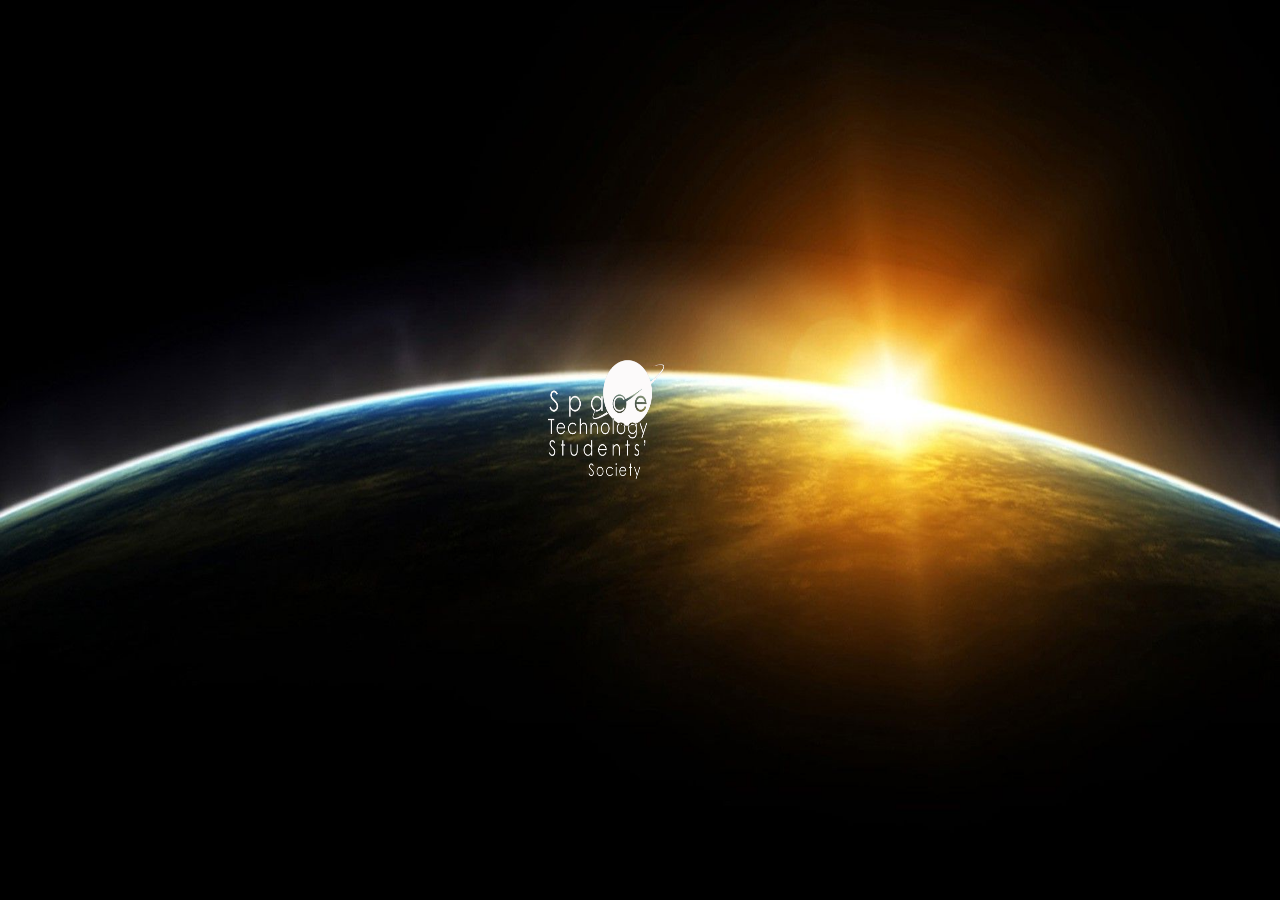
==== commit dc8436be: "Add files via upload" ====
--- a/index.html
+++ b/index.html
@@ -1,4 +1,4 @@
-   <!doctype html>
+<!doctype html>
 <html lang="en">
 <head>
     <meta charset="utf-8">
@@ -12,6 +12,8 @@
     <link rel="stylesheet" href="https://maxcdn.bootstrapcdn.com/bootstrap/3.4.0/css/bootstrap.min.css">
     <link href="https://fonts.googleapis.com/css2?family=Yatra+One&display=swap" rel="stylesheet">
     <link href="https://fonts.googleapis.com/css2?family=Merriweather:ital,wght@1,300&display=swap" rel="stylesheet">
+    <link href="https://fonts.googleapis.com/css2?family=Muli&display=swap" rel="stylesheet">
+
     <script type="text/javascript" src="js/effects.js"></script>
     <script src="js/script.js"></script>
     <script src='https://kit.fontawesome.com/a076d05399.js'></script>
@@ -30,8 +32,12 @@
 
 <!-- Preloader-->
 <div id="loader" class="animated bounceIn">
-        <img src="images/loader.png" style="  display: block;margin-left: auto;
-        margin-right: auto;width: 150%;height:300px;border-radius:75px;"><br>
+        <img src="images/loader.png" style="  display: block;margin-left: auto;  
+       
+        width: auto;
+        height: 200px;
+    
+        margin-right: auto;border-radius:75px;"><br>
 </div>
 
 <div class=rel>
@@ -55,8 +61,8 @@
     body {
         margin: 0;
         font-family: 'Merriweather', serif;
-
-
+        overflow-x: hidden;
+       
     }
 
     #navbar {
@@ -179,26 +185,26 @@
       </div>
       <div class="collapse navbar-collapse" id="myNavbar">
         <ul class="nav navbar-nav">
-          <li><a href="index.php">HOME</a></li>
+          <li><a href="index.html">HOME</a></li>
           <li class="dropdown">
             <a class="dropdown-toggle" data-toggle="dropdown" href="#">ABOUT<span class="caret"></span></a>
             <ul class="dropdown-menu">
-              <li><a href="about.php" id="dropper">SpAts</a></li>
-              <li><a href="fqtq.php" id="dropper">FQTQ</a></li>
-              <li><a href="team.php" id="dropper">TEAM</a></li>
+              <li><a href="abt_spats.html" id="dropper">SpAts</a></li>
+              <li><a href="abt_fqtq.html" id="dropper">FQTQ</a></li>
+              <li><a href="abt_team.html" id="dropper">TEAM</a></li>
             </ul>
           </li>
             <li class="dropdown">
                 <a class="dropdown-toggle" data-toggle="dropdown" href="#">PREVIOUS ACTIVITIES<span class="caret"></span></a>
                 <ul class="dropdown-menu">
-                    <li><a href="skygazing.php" id="dropper">SKY GAZING</a></li>
+                    <li><a href="skygazing.html" id="dropper">SKY GAZING</a></li>
                     <li><a href="http://www.nssc.in" target="_blank" id="dropper">NSSC</a></li>
                 </ul>
             </li>
-          <li><a href="comingsoon.php">BLOG</a></li>
+          <li><a href="comingsoon.html">BLOG</a></li>
         </ul>
         <ul class="nav navbar-nav navbar-right">
-          <li><a href="comingsoon.php"><span class="glyphicon glyphicon-log-in"></span> Login</a></li>
+          <li><a href="comingsoon.html"><span class="glyphicon glyphicon-log-in"></span> Login</a></li>
         </ul>
       </div>
     </div>
@@ -259,43 +265,44 @@
     <link rel="stylesheet" href="style/index.css">
 </head>
 <body>
-    <div id="typewrite"style="color:white; font-family: 'Yatra One', cursive; font-size: 4vw;
+    <div id="typewrite"style="color:white; font-family: 'Muli', sans-serif;
+    font-size: 4vw;
     letter-spacing: 1px;">
         </div>
     <div class="inner-content">
     <div class="inner-wrap">
-        <div id="active">
+        <div id="active" style="z-index: 100;">
             <div class="intro-main">
                 <h1>
                     "Physicists Are Made Of Atoms. A Physicist Is An Attempt By An Atom To Understand Itself."
                 </h1>
                 <p>- Michio Kaku, Astrophysicist</p>
-                <button>who is he ?</button>
+                <a href="https://en.wikipedia.org/wiki/Michio_Kaku"><button class="btn btn-primary">who is he ?</button></a>
             </div>
             <div class="intro-img">
                 <div><img src="images/michiokaku2.jpg" alt="Michio Kaku"></div>
             </div>
         </div>
-        <div id="passive">
+        <div id="passive" style="z-index: -1;">
             <div class="intro-main">
                 <h1>
                     "If Time Travel Is Possible, Where Are The Tourists From The Future?"
                 </h1>
                 <p>- Stephen Hawking, Astrophysicist</p>
-                <button>who is he ?</button>
+                <a href="https://en.wikipedia.org/wiki/Stephen_Hawking"><button class="btn btn-primary">who is he ?</button></a>
             </div>
             <div class="intro-img">
                 <div><img src="images/stephenhawking.jpg" alt="Michio Kaku"></div>
             </div>
         </div>
-        <div id="intermediate">
+        <div id="intermediate" style="z-index: -1;">
             <div class="intro-main">
                 <h1>
                     "We Are Part Of This Universe; We Are In This Universe, But Perhaps More Important Than Both Of Those Facts, Is That The Universe Is In Us."
 
                 </h1>
                 <p>- Neil deGrasse Tyson</p>
-                <button>who is he ?</button>
+                <a href="https://en.wikipedia.org/wiki/Neil_deGrasse_Tyson"><button class="btn btn-primary">who is he ?</button></a>
             </div>
             <div class="intro-img">
                 <div><img src="images/neiltyson.jpeg" alt="Michio Kaku"></div>
@@ -317,78 +324,87 @@
 <!--##########################################################################################################-->
 <!--##########################################################################################################-->
 
-    <div class="main-content-wrapper">
-        <div class="main-content">
-            <div class="main-block">
-                <div class="heading">
-                    <h1>National Student's Space Challenge 2019</h1>
-                </div>
-                <div class="content">
-                    <div class="left">
-                        <div class="text">
-                            <p>
-                                NSSC 2018 was succesfully organized by members of the society. We recieved participation from all across the country. Students actively took part in technology and astronomy events.
-                            </p>
-                            <a href="http://nssc.in/"><button class="btn btn-primary"> READ MORE >></button></a>
-                        </div>
-                    </div>
-                    <div class="right">
-                        <a href="http://nssc.in/"><img src="images/introcontent/main-content-nssc.jpg" style="height: 50%; width:50%;"alt=""></a>
-                  
-                    </div>
-                </div>
-            </div>
-
-            <div class="main-block">
-                <div class="heading">
-                    <h1>SpaceX releases preliminary results from Crew Dragon abort test</h1>
-                </div>
-                <div class="content">
-                    <div class="left">
-                        <div class="text">
-                            <p>
-                                SpaceX’s Crew Dragon capsule is offloaded from the company’s recovery ship, Go Searcher, after returning to Port Canaveral on Jan. 19 following an in-flight launch escape demonstration.
-                            </p>
-                            <a href="https://spaceflightnow.com/2020/01/23/spacex-releases-preliminary-results-from-crew-dragon-abort-test/"><button class="btn btn-primary"> READ MORE >></button></a>
-                        </div>
-                    </div>
-                    <div class="right">
-                        <a href="https://spaceflightnow.com/2020/01/23/spacex-releases-preliminary-results-from-crew-dragon-abort-test/">
-                            <img src="images/introcontent/main-content-spacex.jpg" style="height: 50%; width:50%;" alt="">
-                        </a>
+    
+<div class="main-content-wrapper">
+    <div class="main-content">
+        <div class="main-block">
+            <div class="heading">
+                <h1>National Student's Space Challenge 2019</h1>
+            </div>
+            <div class="content">
+                <div class="right">
+                    <a href="http://nssc.in/"><img src="images/introcontent/main-content-nssc.jpg" alt=""></a>
+                    <a href="http://nssc.in/"><button> READ MORE >></button></a>
+                </div>
+                <div class="left">
+                    <div class="text">
+                        <p>
+                            NSSC 2018 was succesfully organized by members of the society. We recieved participation from all across the country. Students actively took part in technology and astronomy events.
+                            <br>
+                            <a href="http://nssc.in/"><button> READ MORE >></button></a>
+                        </p>
                         
                     </div>
                 </div>
-            </div>
-
-            <div class="main-block">
-                <div class="heading">
-                    <h1>ISRO’s Astronauts are Preparing for India’s First Manned Spaceflight</h1>
-                </div>
-                <div class="content">
-                    <div class="left">
-                        <div class="text">
-                            <p>
-                                What does it take to make an astronaut?
-
-                                Now that plans for Gaganyaan, India's first manned mission to space, are getting firmed up, the next focus lies on what the four test pilots of Indian Air Force will have to do, before they are certified fit to fly to space.
-                            </p>
-                            <a href="https://www.news18.com/news/tech/heres-how-isros-astronauts-are-preparing-for-indias-first-manned-spaceflight-2471117.html"><button class="btn btn-primary"> READ MORE >></button></a>
-                        </div>
+               
+            </div>
+        </div>
+
+        <div class="main-block">
+            <div class="heading">
+                <h1>SpaceX releases preliminary results from Crew Dragon abort test</h1>
+            </div>
+            <div class="content">
+                <div class="right">
+                    <a href="https://spaceflightnow.com/2020/01/23/spacex-releases-preliminary-results-from-crew-dragon-abort-test/">
+                        <img src="images/introcontent/main-content-spacex.jpg" alt="">
+                    </a>
+                    <a href="https://spaceflightnow.com/2020/01/23/spacex-releases-preliminary-results-from-crew-dragon-abort-test/"><button> READ MORE >></button></a>
+                </div>
+                <div class="left">
+                    <div class="text">
+                        <p>
+                            SpaceX’s Crew Dragon capsule is offloaded from the company’s recovery ship, Go Searcher, after returning to Port Canaveral on Jan. 19 following an in-flight launch escape demonstration.
+                            <br>
+                            <a href="https://spaceflightnow.com/2020/01/23/spacex-releases-preliminary-results-from-crew-dragon-abort-test/"><button> READ MORE >></button></a>
+                        </p>
+                       
                     </div>
-                    <div class="right">
-                        <a href="https://www.news18.com/news/tech/heres-how-isros-astronauts-are-preparing-for-indias-first-manned-spaceflight-2471117.html">
-                            <img src="images/introcontent/main-content-isro.jpg" style="height: 50%; width:50%;"alt="">
-                        </a>
-                        
+                </div>
+              
+            </div>
+        </div>
+
+        <div class="main-block">
+            <div class="heading">
+                <h1>ISRO’s Astronauts are Preparing for India’s First Manned Spaceflight</h1>
+            </div>
+            <div class="content">
+                <div class="right">
+                    <a href="https://www.news18.com/news/tech/heres-how-isros-astronauts-are-preparing-for-indias-first-manned-spaceflight-2471117.html">
+                        <img src="images/introcontent/main-content-isro.jpg" alt="">
+                    </a>
+                    <a href="https://www.news18.com/news/tech/heres-how-isros-astronauts-are-preparing-for-indias-first-manned-spaceflight-2471117.html"><button> READ MORE >></button></a>
+                </div>
+                <div class="left">
+                    <div class="text">
+                        <p>
+                            What does it take to make an astronaut?
+
+                            Now that plans for Gaganyaan, India's first manned mission to space, are getting firmed up, the next focus lies on what the four test pilots of Indian Air Force will have to do, before they are certified fit to fly to space.
+                            <br>
+                            <a href="https://www.news18.com/news/tech/heres-how-isros-astronauts-are-preparing-for-indias-first-manned-spaceflight-2471117.html"><button> READ MORE >></button></a>
+                        </p>
+                       
                     </div>
                 </div>
-            </div>
-
-
-        </div>
+              
+            </div>
+        </div>
+
+
     </div>
-
+</div>
 
 
 <!--##########################################################################################################-->
--- a/style/index.css
+++ b/style/index.css
@@ -79,19 +79,21 @@
 #active{
     display: flex;
     transform: translateX(0);
-    transition: transform 0.5s ease-out;
+    transition: transform 1s ease-out;
     height: 19vw;
     width: 80vw;
+    z-index: 100;
 }
 
 #passive{
     
     display: flex;
     position: absolute;
-    transform: translateX(-10%);
+    transform: translateX(100%);
     opacity: 0;
     height: 19vw;
     top: 4vw;
+    z-index: -1;
 }
 
 #intermediate{
@@ -100,8 +102,9 @@
     top: 4vw;
     display: flex;
     position: absolute;
-    transform: translateX(10%);
+    transform: translateX(-100%);
     opacity: 0;
+    z-index: -1;
 
 }
 
@@ -132,10 +135,8 @@
 .intro-main button{
     background-color: rgb(81, 144, 204);
     border: none;
-    position: absolute;
-    left: 2vw;
-    bottom: 0vw;
-    padding: 0.5vw 0.5vw;
+    
+   
     width: 10vw;
     height: 3.1vw;
     font-size: 1.2vw;
@@ -211,18 +212,89 @@
 {
     background-color: rgb(218, 208, 208);
     padding: 20px;
-    font-family: 'Merriweather', serif;
-
-}
-.main-content-wrapper h1
-{
-    font-size: 3.5vw;
+}
+.main-content-wrapper a{
+    text-decoration: none;
+}
+
+.main-content-wrapper .main-content{
+    margin: 0 auto;
+        
+}
+
+.main-content-wrapper .main-block{
+  
+    max-width: 950px;
+    margin: auto;
+    padding: 2% 2%;
+}
+
+.main-content-wrapper .heading{
+    
+    text-align: center;
+    padding: 2% 0;
+    font-family: 'Orbitron', sans-serif;
     letter-spacing: 1px;
-}
-.main-content-wrapper p
-{
-    font-size: 1.5vw;
-}
+    font-size: .9em;
+}
+.main-content-wrapper .content{
+    margin: auto;
+    padding: 2% 0;
+    font-family: 'Roboto Slab', serif;
+
+   
+}
+    .main-content-wrapper .left{
+   
+        font-size: 20px;
+        padding: 0 2% 0 2%;
+        flex-basis: 60%;
+    
+    }
+    
+    .main-content-wrapper .left p{
+        padding: 0 0 10% 0;
+        letter-spacing: 1px;
+    }
+    .main-content-wrapper .left button{
+        display: block;
+        border: none;
+        text-decoration: none;
+        padding: 3% 4%;
+        background-color: rgb(53, 45, 45);
+        color: rgb(219, 206, 206);
+        font-size: .8em;
+        letter-spacing: 1px;
+        border-radius: 2px;
+        cursor: pointer;
+    }
+    .main-content-wrapper .left button:hover{
+        text-decoration: none;
+     background-color: rgb(151, 137, 137) ;
+     color: rgb(53, 45, 45);
+    }
+    .main-content-wrapper .left a:hover{
+        text-decoration: none;
+
+    }
+
+    .main-content-wrapper .right img{
+        width: auto;
+        height: 250px;
+        border-radius: 2px;
+        cursor: pointer;
+    }
+    
+    .main-content-wrapper .right button{
+        display: none;
+    }
+    
+    .main-content-wrapper .right{
+       text-align: center;
+       flex-basis: 40%;
+       float: right;
+    }
+
 /******************  FOOTER   *******************/
 
 .footer{
--- a/style/index.css
+++ b/style/index.css
@@ -79,19 +79,21 @@
 #active{
     display: flex;
     transform: translateX(0);
-    transition: transform 0.5s ease-out;
+    transition: transform 1s ease-out;
     height: 19vw;
     width: 80vw;
+    z-index: 100;
 }
 
 #passive{
     
     display: flex;
     position: absolute;
-    transform: translateX(-10%);
+    transform: translateX(100%);
     opacity: 0;
     height: 19vw;
     top: 4vw;
+    z-index: -1;
 }
 
 #intermediate{
@@ -100,8 +102,9 @@
     top: 4vw;
     display: flex;
     position: absolute;
-    transform: translateX(10%);
+    transform: translateX(-100%);
     opacity: 0;
+    z-index: -1;
 
 }
 
@@ -132,10 +135,8 @@
 .intro-main button{
     background-color: rgb(81, 144, 204);
     border: none;
-    position: absolute;
-    left: 2vw;
-    bottom: 0vw;
-    padding: 0.5vw 0.5vw;
+    
+   
     width: 10vw;
     height: 3.1vw;
     font-size: 1.2vw;
@@ -211,18 +212,89 @@
 {
     background-color: rgb(218, 208, 208);
     padding: 20px;
-    font-family: 'Merriweather', serif;
-
-}
-.main-content-wrapper h1
-{
-    font-size: 3.5vw;
+}
+.main-content-wrapper a{
+    text-decoration: none;
+}
+
+.main-content-wrapper .main-content{
+    margin: 0 auto;
+        
+}
+
+.main-content-wrapper .main-block{
+  
+    max-width: 950px;
+    margin: auto;
+    padding: 2% 2%;
+}
+
+.main-content-wrapper .heading{
+    
+    text-align: center;
+    padding: 2% 0;
+    font-family: 'Orbitron', sans-serif;
     letter-spacing: 1px;
-}
-.main-content-wrapper p
-{
-    font-size: 1.5vw;
-}
+    font-size: .9em;
+}
+.main-content-wrapper .content{
+    margin: auto;
+    padding: 2% 0;
+    font-family: 'Roboto Slab', serif;
+
+   
+}
+    .main-content-wrapper .left{
+   
+        font-size: 20px;
+        padding: 0 2% 0 2%;
+        flex-basis: 60%;
+    
+    }
+    
+    .main-content-wrapper .left p{
+        padding: 0 0 10% 0;
+        letter-spacing: 1px;
+    }
+    .main-content-wrapper .left button{
+        display: block;
+        border: none;
+        text-decoration: none;
+        padding: 3% 4%;
+        background-color: rgb(53, 45, 45);
+        color: rgb(219, 206, 206);
+        font-size: .8em;
+        letter-spacing: 1px;
+        border-radius: 2px;
+        cursor: pointer;
+    }
+    .main-content-wrapper .left button:hover{
+        text-decoration: none;
+     background-color: rgb(151, 137, 137) ;
+     color: rgb(53, 45, 45);
+    }
+    .main-content-wrapper .left a:hover{
+        text-decoration: none;
+
+    }
+
+    .main-content-wrapper .right img{
+        width: auto;
+        height: 250px;
+        border-radius: 2px;
+        cursor: pointer;
+    }
+    
+    .main-content-wrapper .right button{
+        display: none;
+    }
+    
+    .main-content-wrapper .right{
+       text-align: center;
+       flex-basis: 40%;
+       float: right;
+    }
+
 /******************  FOOTER   *******************/
 
 .footer{
